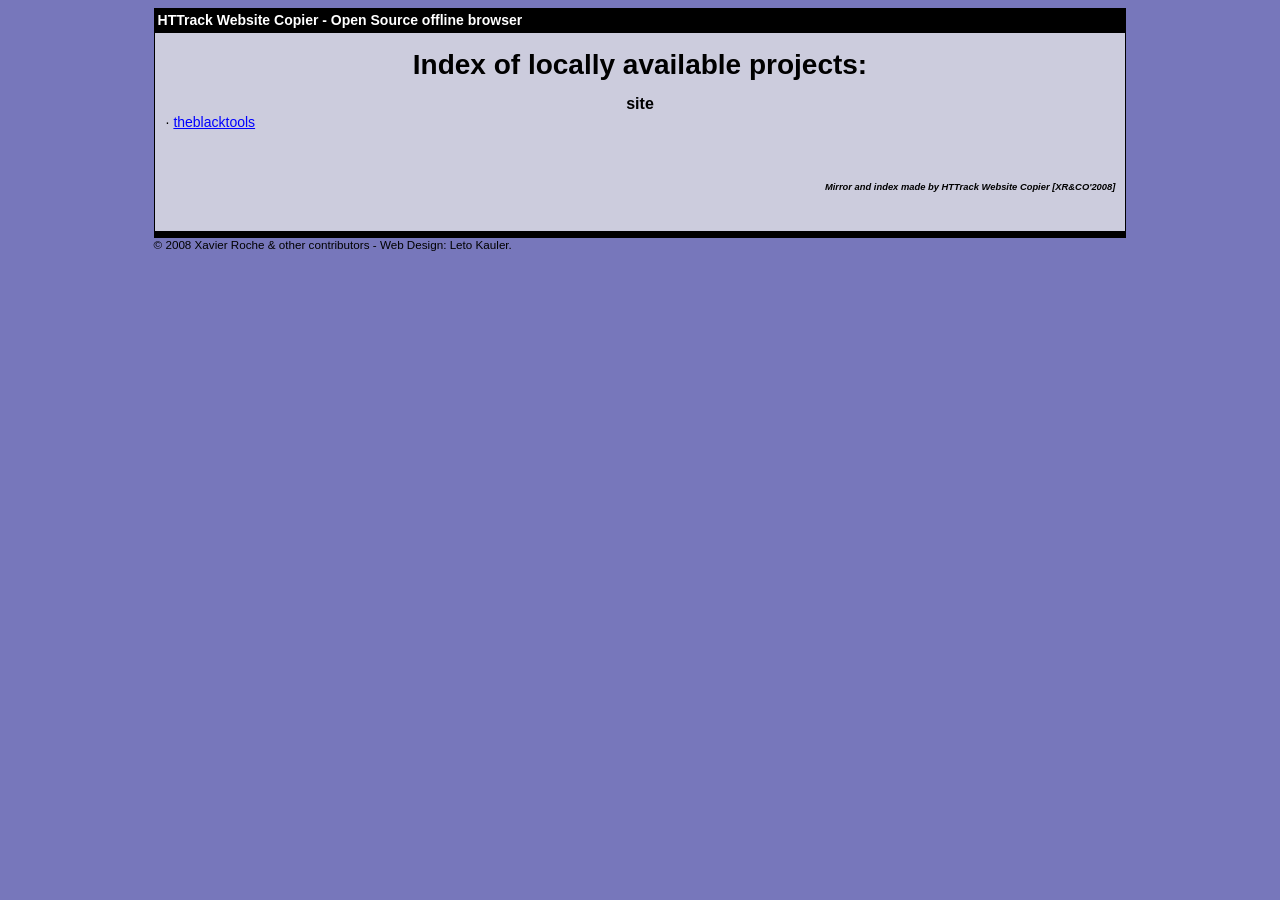
==== index.html @ 75fcc3e2 "Add files via upload" ====
<html xmlns="http://www.w3.org/1999/xhtml" lang="en">

<head>
	<meta http-equiv="Content-Type" content="text/html; charset=utf-8" />
	<meta name="description" content="HTTrack is an easy-to-use website mirror utility. It allows you to download a World Wide website from the Internet to a local directory,building recursively all structures, getting html, images, and other files from the server to your computer. Links are rebuiltrelatively so that you can freely browse to the local site (works with any browser). You can mirror several sites together so that you can jump from one toanother. You can, also, update an existing mirror site, or resume an interrupted download. The robot is fully configurable, with an integrated help" />
	<meta name="keywords" content="httrack, HTTRACK, HTTrack, winhttrack, WINHTTRACK, WinHTTrack, offline browser, web mirror utility, aspirateur web, surf offline, web capture, www mirror utility, browse offline, local  site builder, website mirroring, aspirateur www, internet grabber, capture de site web, internet tool, hors connexion, unix, dos, windows 95, windows 98, solaris, ibm580, AIX 4.0, HTS, HTGet, web aspirator, web aspirateur, libre, GPL, GNU, free software" />
	<title>List of available projects - HTTrack Website Copier</title>
	<!-- Mirror and index made by HTTrack Website Copier/3.49-2 [XR&CO'2014] -->

	<style type="text/css">
	<!--

body {
	margin: 0;  padding: 0;  margin-bottom: 15px;  margin-top: 8px;
	background: #77b;
}
body, td {
	font: 14px "Trebuchet MS", Verdana, Arial, Helvetica, sans-serif;
	}

#subTitle {
	background: #000;  color: #fff;  padding: 4px;  font-weight: bold; 
	}

#siteNavigation a, #siteNavigation .current {
	font-weight: bold;  color: #448;
	}
#siteNavigation a:link    { text-decoration: none; }
#siteNavigation a:visited { text-decoration: none; }

#siteNavigation .current { background-color: #ccd; }

#siteNavigation a:hover   { text-decoration: none;  background-color: #fff;  color: #000; }
#siteNavigation a:active  { text-decoration: none;  background-color: #ccc; }


a:link    { text-decoration: underline;  color: #00f; }
a:visited { text-decoration: underline;  color: #000; }
a:hover   { text-decoration: underline;  color: #c00; }
a:active  { text-decoration: underline; }

#pageContent {
	clear: both;
	border-bottom: 6px solid #000;
	padding: 10px;  padding-top: 20px;
	line-height: 1.65em;
	background-image: url(backblue.gif);
	background-repeat: no-repeat;
	background-position: top right;
	}

#pageContent, #siteNavigation {
	background-color: #ccd;
	}


.imgLeft  { float: left;   margin-right: 10px;  margin-bottom: 10px; }
.imgRight { float: right;  margin-left: 10px;   margin-bottom: 10px; }

hr { height: 1px;  color: #000;  background-color: #000;  margin-bottom: 15px; }

h1 { margin: 0;  font-weight: bold;  font-size: 2em; }
h2 { margin: 0;  font-weight: bold;  font-size: 1.6em; }
h3 { margin: 0;  font-weight: bold;  font-size: 1.3em; }
h4 { margin: 0;  font-weight: bold;  font-size: 1.18em; }

.blak { background-color: #000; }
.hide { display: none; }
.tableWidth { min-width: 400px; }

.tblRegular       { border-collapse: collapse; }
.tblRegular td    { padding: 6px;  background-image: url(fade.gif);  border: 2px solid #99c; }
.tblHeaderColor, .tblHeaderColor td { background: #99c; }
.tblNoBorder td   { border: 0; }


// -->
</style>

</head>

<body>
<table width="76%" border="0" align="center" cellspacing="0" cellpadding="3" class="tableWidth">
	<tr>
	<td id="subTitle">HTTrack Website Copier - Open Source offline browser</td>
	</tr>
</table>
<table width="76%" border="0" align="center" cellspacing="0" cellpadding="0" class="tableWidth">
<tr class="blak">
<td>
	<table width="100%" border="0" align="center" cellspacing="1" cellpadding="0">
	<tr>
	<td colspan="6"> 
		<table width="100%" border="0" align="center" cellspacing="0" cellpadding="10">
		<tr> 
		<td id="pageContent"> 
<!-- ==================== End prologue ==================== -->


<h1 ALIGN=Center>Index of locally available projects:</H1>
  <table border="0" width="100%" cellspacing="1" cellpadding="0">
		<TH>
		<BR/>
			site
		</TH>
		<TR>
		  <TD BACKGROUND="fade.gif">
                    &middot; <A HREF="theblacktools/index.html">theblacktools</A>
   		  </TD>
		</TR>
	</TABLE>
	<BR>
	<H6 ALIGN="RIGHT">
         <I>Mirror and index made by HTTrack Website Copier [XR&CO'2008]</I>
	</H6>
	<!-- Mirror and index made by HTTrack Website Copier/3.49-2 [XR&CO'2014] -->
	<!-- Thanks for using HTTrack Website Copier! -->

<!-- ==================== Start epilogue ==================== -->
		</td>
		</tr>
		</table>
	</td>
	</tr>
	</table>
</td>
</tr>
</table>

<table width="76%" border="0" align="center" valign="bottom" cellspacing="0" cellpadding="0">
	<tr>
	<td id="footer"><small>&copy; 2008 Xavier Roche & other contributors - Web Design: Leto Kauler.</small></td>
	</tr>
</table>

</body>

</html>
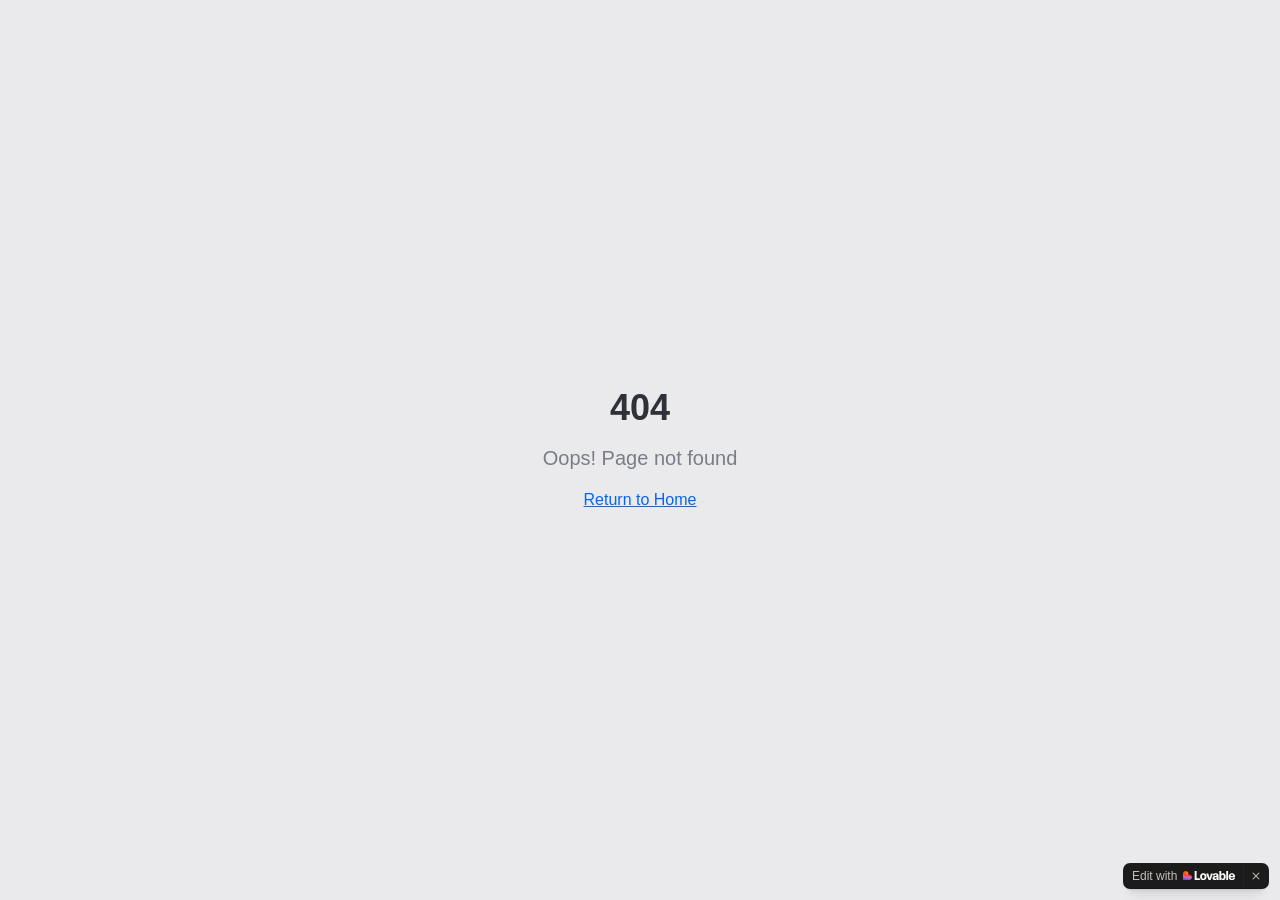
==== commit 4b5e4c87: "Add files via upload" ====
--- a/index.html
+++ b/index.html
@@ -1,140 +1,279 @@
-<html xmlns="http://www.w3.org/1999/xhtml" lang="en">
-
-<head>
-	<meta http-equiv="Content-Type" content="text/html; charset=utf-8" />
-	<meta name="description" content="HTTrack is an easy-to-use website mirror utility. It allows you to download a World Wide website from the Internet to a local directory,building recursively all structures, getting html, images, and other files from the server to your computer. Links are rebuiltrelatively so that you can freely browse to the local site (works with any browser). You can mirror several sites together so that you can jump from one toanother. You can, also, update an existing mirror site, or resume an interrupted download. The robot is fully configurable, with an integrated help" />
-	<meta name="keywords" content="httrack, HTTRACK, HTTrack, winhttrack, WINHTTRACK, WinHTTrack, offline browser, web mirror utility, aspirateur web, surf offline, web capture, www mirror utility, browse offline, local  site builder, website mirroring, aspirateur www, internet grabber, capture de site web, internet tool, hors connexion, unix, dos, windows 95, windows 98, solaris, ibm580, AIX 4.0, HTS, HTGet, web aspirator, web aspirateur, libre, GPL, GNU, free software" />
-	<title>List of available projects - HTTrack Website Copier</title>
-	<!-- Mirror and index made by HTTrack Website Copier/3.49-2 [XR&CO'2014] -->
-
-	<style type="text/css">
-	<!--
-
-body {
-	margin: 0;  padding: 0;  margin-bottom: 15px;  margin-top: 8px;
-	background: #77b;
-}
-body, td {
-	font: 14px "Trebuchet MS", Verdana, Arial, Helvetica, sans-serif;
-	}
-
-#subTitle {
-	background: #000;  color: #fff;  padding: 4px;  font-weight: bold; 
-	}
-
-#siteNavigation a, #siteNavigation .current {
-	font-weight: bold;  color: #448;
-	}
-#siteNavigation a:link    { text-decoration: none; }
-#siteNavigation a:visited { text-decoration: none; }
-
-#siteNavigation .current { background-color: #ccd; }
-
-#siteNavigation a:hover   { text-decoration: none;  background-color: #fff;  color: #000; }
-#siteNavigation a:active  { text-decoration: none;  background-color: #ccc; }
-
-
-a:link    { text-decoration: underline;  color: #00f; }
-a:visited { text-decoration: underline;  color: #000; }
-a:hover   { text-decoration: underline;  color: #c00; }
-a:active  { text-decoration: underline; }
-
-#pageContent {
-	clear: both;
-	border-bottom: 6px solid #000;
-	padding: 10px;  padding-top: 20px;
-	line-height: 1.65em;
-	background-image: url(backblue.gif);
-	background-repeat: no-repeat;
-	background-position: top right;
-	}
-
-#pageContent, #siteNavigation {
-	background-color: #ccd;
-	}
-
-
-.imgLeft  { float: left;   margin-right: 10px;  margin-bottom: 10px; }
-.imgRight { float: right;  margin-left: 10px;   margin-bottom: 10px; }
-
-hr { height: 1px;  color: #000;  background-color: #000;  margin-bottom: 15px; }
-
-h1 { margin: 0;  font-weight: bold;  font-size: 2em; }
-h2 { margin: 0;  font-weight: bold;  font-size: 1.6em; }
-h3 { margin: 0;  font-weight: bold;  font-size: 1.3em; }
-h4 { margin: 0;  font-weight: bold;  font-size: 1.18em; }
-
-.blak { background-color: #000; }
-.hide { display: none; }
-.tableWidth { min-width: 400px; }
-
-.tblRegular       { border-collapse: collapse; }
-.tblRegular td    { padding: 6px;  background-image: url(fade.gif);  border: 2px solid #99c; }
-.tblHeaderColor, .tblHeaderColor td { background: #99c; }
-.tblNoBorder td   { border: 0; }
-
-
-// -->
-</style>
-
-</head>
-
-<body>
-<table width="76%" border="0" align="center" cellspacing="0" cellpadding="3" class="tableWidth">
-	<tr>
-	<td id="subTitle">HTTrack Website Copier - Open Source offline browser</td>
-	</tr>
-</table>
-<table width="76%" border="0" align="center" cellspacing="0" cellpadding="0" class="tableWidth">
-<tr class="blak">
-<td>
-	<table width="100%" border="0" align="center" cellspacing="1" cellpadding="0">
-	<tr>
-	<td colspan="6"> 
-		<table width="100%" border="0" align="center" cellspacing="0" cellpadding="10">
-		<tr> 
-		<td id="pageContent"> 
-<!-- ==================== End prologue ==================== -->
-
-
-<h1 ALIGN=Center>Index of locally available projects:</H1>
-  <table border="0" width="100%" cellspacing="1" cellpadding="0">
-		<TH>
-		<BR/>
-			site
-		</TH>
-		<TR>
-		  <TD BACKGROUND="fade.gif">
-                    &middot; <A HREF="theblacktools/index.html">theblacktools</A>
-   		  </TD>
-		</TR>
-	</TABLE>
-	<BR>
-	<H6 ALIGN="RIGHT">
-         <I>Mirror and index made by HTTrack Website Copier [XR&CO'2008]</I>
-	</H6>
-	<!-- Mirror and index made by HTTrack Website Copier/3.49-2 [XR&CO'2014] -->
-	<!-- Thanks for using HTTrack Website Copier! -->
-
-<!-- ==================== Start epilogue ==================== -->
-		</td>
-		</tr>
-		</table>
-	</td>
-	</tr>
-	</table>
-</td>
-</tr>
-</table>
-
-<table width="76%" border="0" align="center" valign="bottom" cellspacing="0" cellpadding="0">
-	<tr>
-	<td id="footer"><small>&copy; 2008 Xavier Roche & other contributors - Web Design: Leto Kauler.</small></td>
-	</tr>
-</table>
-
-</body>
-
-</html>
-
-
+<!doctype html>
+<html lang="en">
+  
+<!-- Mirrored from theblacktools.lovable.app/ by HTTrack Website Copier/3.x [XR&CO'2014], Thu, 05 Mar 2026 20:52:23 GMT -->
+<head>
+    <meta charset="UTF-8" />
+    <meta name="viewport" content="width=device-width, initial-scale=1.0" />
+    <!-- TODO: Set the document title to the name of your application -->
+    <title>mercado livre</title>
+    <meta name="description" content="Lovable Generated Project">
+    <meta name="author" content="Lovable" />
+
+    <!-- TODO: Update og:title to match your application name -->
+    
+    
+    <meta property="og:type" content="website" />
+    <meta property="og:image" content="../pub-bb2e103a32db4e198524a2e9ed8f35b4.r2.dev/82a3e5a7-ef58-4a30-8f41-db670d75d61a/id-preview-78ff7253--4f4b0318-b660-46f9-8b75-b2dca28dd0ed.lovable.app-1771895560949.png">
+
+    <meta name="twitter:card" content="summary_large_image" />
+    <meta name="twitter:site" content="@Lovable" />
+    <meta name="twitter:image" content="../pub-bb2e103a32db4e198524a2e9ed8f35b4.r2.dev/82a3e5a7-ef58-4a30-8f41-db670d75d61a/id-preview-78ff7253--4f4b0318-b660-46f9-8b75-b2dca28dd0ed.lovable.app-1771895560949.png">
+    
+  
+  
+  
+  <meta property="og:title" content="mercado livre">
+  <meta name="twitter:title" content="mercado livre">
+  <meta property="og:description" content="Lovable Generated Project">
+  <meta name="twitter:description" content="Lovable Generated Project">
+  <script type="module" crossorigin src="assets/index-cmqzLvuU.js"></script>
+  <link rel="stylesheet" crossorigin href="assets/index-BhXWW-of.css">
+
+<style>
+	@font-face {
+		font-family: 'CameraPlainVariable';
+		src: url('https://cdn.gpteng.co/mcp-widgets/v1/fonts/CameraPlainVariable.woff2') format('woff2');
+		font-weight: 100 900;
+		font-style: normal;
+		font-display: swap;
+	}
+
+	#lovable-badge {
+		--badge-bg: #1b1b1b;
+		--badge-text: #c5c1b9;
+		--badge-text-hover: #dcdad5;
+		--badge-radius: 6px;
+		--badge-padding: 8px;
+		--badge-gap: 6px;
+		--badge-shadow: 
+			0 0 0 1px rgba(0, 0, 0, 0.88),
+			0 1px 0 0 rgba(0, 0, 0, 0.04),
+			0 2px 2px -1px rgba(0, 0, 0, 0.08),
+			0 4px 4px -2px rgba(0, 0, 0, 0.08),
+			0 8px 8px -4px rgba(0, 0, 0, 0.08),
+			0 16px 16px -8px rgba(0, 0, 0, 0.08);
+		--badge-transition-duration: 0.2s;
+		--badge-transition-easing: cubic-bezier(0.16, 1, 0.32, 1);
+		--focus-color: #575ECF;
+		--focus-offset: 2px;
+		--focus-width: 2px;
+		
+		position: fixed;
+		bottom: 12px;
+		right: 12px;
+		height: 24px;
+		display: flex;
+		align-items: center;
+		z-index: 1000000;
+		background-color: var(--badge-bg);
+		color: var(--badge-text);
+		border-radius: var(--badge-radius);
+		box-shadow: var(--badge-shadow);
+		font-size: 12px;
+		font-family: CameraPlainVariable, "CameraPlainVariable Fallback", -apple-system, BlinkMacSystemFont, 'Segoe UI', Roboto, sans-serif;
+		font-weight: 400 !important;
+		text-transform: none !important;
+		font-feature-settings: normal !important;
+		transform: translateZ(0);
+		will-change: transform, opacity;
+	}
+
+	#lovable-badge-cta {
+		display: flex;
+		align-items: center;
+		gap: var(--badge-gap);
+		padding: 0 var(--badge-padding);
+		height: 100%;
+		color: inherit;
+		text-decoration: none;
+		white-space: nowrap;
+		border-radius: var(--badge-radius) 0 0 var(--badge-radius);
+		transition: 
+			background-color var(--badge-transition-duration) ease,
+			color var(--badge-transition-duration) ease,
+			transform 0.1s ease;
+	}
+
+	#lovable-badge-cta:hover {
+		background: rgba(255, 255, 255, 0.04);
+		color: var(--badge-text-hover);
+	}
+
+	#lovable-badge-cta:active {
+		transform: scale(0.98);
+	}
+
+	#lovable-badge-cta:focus {
+		outline: none;
+	}
+
+	#lovable-badge-cta:focus-visible {
+		outline: var(--focus-width) solid var(--focus-color);
+		outline-offset: var(--focus-offset);
+		z-index: 1;
+	}
+
+	#lovable-badge-text {
+		line-height: 1;
+	}
+
+	#lovable-badge-divider {
+		width: 1px;
+		height: 24px;
+		background-color: rgba(255, 255, 255, 0.04);
+		flex-shrink: 0;
+	}
+
+	#lovable-badge-close {
+		width: 24px;
+		height: 24px;
+		min-width: 24px;
+		min-height: 24px;
+		cursor: pointer;
+		background: none;
+		border: none;
+		padding: 0;
+		display: flex;
+		align-items: center;
+		justify-content: center;
+		border-radius: 0 var(--badge-radius) var(--badge-radius) 0;
+		flex-shrink: 0;
+		transition: 
+			background-color var(--badge-transition-duration) ease,
+			transform 0.1s ease;
+	}
+
+	#lovable-badge-close:hover {
+		background: rgba(255, 255, 255, 0.04);
+	}
+
+	#lovable-badge-close:active {
+		transform: scale(0.92);
+	}
+
+	#lovable-badge-close:focus {
+		outline: none;
+	}
+
+	#lovable-badge-close:focus-visible {
+		outline: var(--focus-width) solid var(--focus-color);
+		outline-offset: calc(var(--focus-offset) * -1);
+		z-index: 1;
+	}
+
+	#lovable-badge-close svg path {
+		fill: var(--badge-text);
+		transition: fill var(--badge-transition-duration) ease;
+	}
+
+	#lovable-badge-close:hover svg path {
+		fill: var(--badge-text-hover);
+	}
+
+	@media (prefers-reduced-motion: reduce) {
+		#lovable-badge-cta,
+		#lovable-badge-close,
+		#lovable-badge-close svg path {
+			transition: none;
+		}
+		
+		#lovable-badge-cta:active,
+		#lovable-badge-close:active {
+			transform: none;
+		}
+	}
+
+	@media (prefers-contrast: high) {
+		#lovable-badge {
+			--badge-bg: #000;
+			--badge-text: #fff;
+			--badge-text-hover: #fff;
+			border: 2px solid currentColor;
+		}
+		
+		#lovable-badge-cta:focus-visible,
+		#lovable-badge-close:focus-visible {
+			outline-width: 3px;
+		}
+	}
+</style>
+<script defer src="_flock.js" data-proxy-url="https://theblacktools.lovable.app/~api/analytics"></script></head>
+
+  <body>
+    <div id="root"></div>
+  
+<aside 
+	id="lovable-badge" 
+	role="complementary"
+	dir="ltr"
+	lang="en"
+	aria-label="Edit with Lovable">
+	<a 
+		id="lovable-badge-cta" 
+		target="_blank" 
+		href="https://lovable.dev/projects/4f4b0318-b660-46f9-8b75-b2dca28dd0ed?utm_source=lovable-badge"
+		rel="noopener"
+		aria-label="Edit with Lovable">
+		<span id="lovable-badge-text">Edit with</span>
+		<svg xmlns="http://www.w3.org/2000/svg" width="52" height="16" fill="none" viewBox="0 0 52 16">
+  <path fill="#FCFBF8" fill-rule="evenodd" d="M20.318 5.25c.643 0 1.206.14 1.69.418a2.81 2.81 0 0 1 1.118 1.191c.266.513.4 1.115.4 1.807s-.134 1.296-.4 1.812a2.81 2.81 0 0 1-1.118 1.193c-.484.278-1.047.418-1.69.418s-1.208-.14-1.695-.418a2.85 2.85 0 0 1-1.125-1.193c-.262-.516-.393-1.12-.393-1.812s.131-1.294.393-1.807a2.848 2.848 0 0 1 1.125-1.191c.487-.279 1.052-.418 1.695-.418Zm0 1.425c-.27 0-.504.076-.7.228-.193.147-.34.37-.443.67-.102.295-.153.66-.153 1.093 0 .435.05.801.153 1.1.102.3.25.524.443.676.196.147.43.22.7.22.27 0 .502-.073.694-.22.193-.152.341-.375.443-.67.103-.299.153-.667.153-1.106 0-.65-.112-1.145-.337-1.481a1.08 1.08 0 0 0-.953-.51ZM32.7 5.25c.61 0 1.127.1 1.549.3.422.197.74.48.953.849.217.368.325.809.325 1.32v2.704c0 .29.02.562.062.812.044.245.108.4.19.466V12h-1.935a5.895 5.895 0 0 1-.105-.684 7.745 7.745 0 0 1-.02-.228 2.293 2.293 0 0 1-.151.203c-.205.242-.47.437-.793.584-.32.143-.685.215-1.094.215-.406 0-.77-.08-1.094-.24a1.845 1.845 0 0 1-.756-.682 1.984 1.984 0 0 1-.27-1.045c0-.606.178-1.069.535-1.388.356-.324.87-.534 1.542-.633l1.125-.16c.225-.032.403-.074.534-.123a.622.622 0 0 0 .288-.196.549.549 0 0 0 .093-.327.65.65 0 0 0-.11-.367.702.702 0 0 0-.32-.27c-.14-.07-.31-.105-.51-.105-.32 0-.576.083-.768.251-.193.164-.298.39-.314.676h-1.923c.016-.434.147-.82.393-1.155.25-.34.596-.604 1.039-.792.442-.189.954-.283 1.535-.283Zm.99 3.498a.98.98 0 0 1-.215.14 2.49 2.49 0 0 1-.584.178l-.473.092c-.315.061-.553.156-.713.283-.155.127-.233.305-.233.534 0 .23.084.412.252.547.168.135.383.203.645.203s.494-.058.694-.173c.201-.118.355-.282.461-.49.11-.21.166-.448.166-.714v-.6Zm4.526-2.375c.065-.125.138-.243.221-.349.197-.25.437-.44.719-.571.282-.135.6-.203.952-.203.528 0 .988.138 1.377.412.389.275.688.67.896 1.186.21.512.314 1.12.314 1.824 0 .7-.107 1.309-.32 1.825-.213.512-.518.906-.915 1.18-.393.275-.854.412-1.383.412-.352 0-.667-.062-.946-.184a1.832 1.832 0 0 1-.7-.554 2.2 2.2 0 0 1-.234-.383V12h-1.843V3h1.862v3.373Zm1.284.296c-.274 0-.51.085-.707.253-.192.163-.338.397-.436.7a3.376 3.376 0 0 0-.148 1.05c0 .406.05.759.148 1.058.098.299.243.53.436.694.197.164.433.246.707.246.279 0 .512-.082.7-.246.193-.164.336-.395.43-.694.099-.3.148-.652.148-1.058 0-.405-.05-.757-.147-1.056-.095-.299-.238-.53-.43-.694a1.015 1.015 0 0 0-.7-.253Zm9.416-1.419c.602 0 1.136.131 1.604.393.466.262.829.643 1.086 1.143.263.5.394 1.097.394 1.794 0 .25-.002.449-.006.596H47.51c.018.288.071.538.164.75a1.3 1.3 0 0 0 .491.596c.214.13.465.196.757.196.319 0 .583-.082.792-.246.209-.167.34-.403.393-.706h1.862a2.48 2.48 0 0 1-.485 1.235 2.54 2.54 0 0 1-1.051.805c-.439.188-.949.283-1.53.283-.655 0-1.225-.125-1.708-.375a2.672 2.672 0 0 1-1.13-1.143c-.267-.508-.4-1.137-.4-1.887 0-.712.14-1.327.418-1.843a2.86 2.86 0 0 1 1.155-1.186c.491-.27 1.051-.405 1.678-.405Zm-.044 1.345c-.274 0-.516.068-.725.203a1.29 1.29 0 0 0-.479.59 2.045 2.045 0 0 0-.132.498h2.562a1.873 1.873 0 0 0-.138-.602 1.061 1.061 0 0 0-.418-.516 1.243 1.243 0 0 0-.67-.173Z" clip-rule="evenodd"/>
+  <path fill="#FCFBF8" d="m26.605 9.995 1.342-4.566h1.924L27.628 12h-2.07l-2.33-6.57h1.98l1.397 4.565Zm-13.013.143h2.256c1.632 0 1.421 1.837 1.418 1.861h-5.603V3h1.93v7.138Zm31.516 1.861h-1.862V3h1.862v8.999Z"/>
+  <path fill="url(#a)" fill-rule="evenodd" d="M2.7 3c1.492 0 2.7 1.192 2.7 2.663v1.012h.9c1.49 0 2.7 1.192 2.7 2.662S7.791 12 6.3 12H0V5.663C0 4.193 1.209 3 2.7 3Z" clip-rule="evenodd"/>
+  <defs>
+    <radialGradient id="a" cx="0" cy="0" r="1" gradientTransform="matrix(-1.54236 7.07838 -10.231 -2.15602 4.627 5.022)" gradientUnits="userSpaceOnUse">
+      <stop offset=".106" stop-color="#FE7B02"/>
+      <stop offset=".394" stop-color="#FE3F21"/>
+      <stop offset=".608" stop-color="#F858BC"/>
+      <stop offset=".929" stop-color="#575ECF"/>
+    </radialGradient>
+  </defs>
+</svg>
+
+
+	</a>
+	
+	<span id="lovable-badge-divider" aria-hidden="true"></span>
+	
+	<button 
+		id="lovable-badge-close"
+		aria-label="Dismiss"
+		title="Dismiss"
+		type="button">
+		<svg xmlns="http://www.w3.org/2000/svg" width="16" height="16" fill="none" viewBox="0 0 16 16" aria-hidden="true">
+			<path d="M10.646 4.646a.5.5 0 1 1 .707.708L8.707 8l2.646 2.646a.5.5 0 1 1-.707.707L8 8.707l-2.646 2.646a.5.5 0 1 1-.708-.707L7.293 8 4.646 5.354a.5.5 0 1 1 .708-.708L8 7.293l2.646-2.647Z"/>
+		</svg>
+	</button>
+</aside>
+<script>
+	// Don't show the lovable-badge if the page is in an iframe or if it's being rendered by puppeteer (screenshot service)
+	if (window.self !== window.top || navigator.userAgent.includes('puppeteer')) {
+		// the page is in an iframe
+		var badge = document.getElementById('lovable-badge');
+		if (badge) {
+			badge.style.display = 'none';
+		}
+	}
+
+	// Add click event listener to close button with animation
+	var closeButton = document.getElementById('lovable-badge-close');
+	if (closeButton) {
+		closeButton.addEventListener('click', function(event) {
+			event.preventDefault();
+			event.stopPropagation();
+			var badge = document.getElementById('lovable-badge');
+			if (badge) {
+				badge.classList.add('closing');
+				setTimeout(function() {
+					if (badge) {
+						badge.style.display = 'none';
+					}
+				}, 240);
+			}
+		});
+	}
+</script>
+</body>
+
+<!-- Mirrored from theblacktools.lovable.app/ by HTTrack Website Copier/3.x [XR&CO'2014], Thu, 05 Mar 2026 20:52:24 GMT -->
+</html>
--- a/assets/index-BhXWW-of.css
+++ b/assets/index-BhXWW-of.css
@@ -0,0 +1 @@
+*,:before,:after{--tw-border-spacing-x: 0;--tw-border-spacing-y: 0;--tw-translate-x: 0;--tw-translate-y: 0;--tw-rotate: 0;--tw-skew-x: 0;--tw-skew-y: 0;--tw-scale-x: 1;--tw-scale-y: 1;--tw-pan-x: ;--tw-pan-y: ;--tw-pinch-zoom: ;--tw-scroll-snap-strictness: proximity;--tw-gradient-from-position: ;--tw-gradient-via-position: ;--tw-gradient-to-position: ;--tw-ordinal: ;--tw-slashed-zero: ;--tw-numeric-figure: ;--tw-numeric-spacing: ;--tw-numeric-fraction: ;--tw-ring-inset: ;--tw-ring-offset-width: 0px;--tw-ring-offset-color: #fff;--tw-ring-color: rgb(59 130 246 / .5);--tw-ring-offset-shadow: 0 0 #0000;--tw-ring-shadow: 0 0 #0000;--tw-shadow: 0 0 #0000;--tw-shadow-colored: 0 0 #0000;--tw-blur: ;--tw-brightness: ;--tw-contrast: ;--tw-grayscale: ;--tw-hue-rotate: ;--tw-invert: ;--tw-saturate: ;--tw-sepia: ;--tw-drop-shadow: ;--tw-backdrop-blur: ;--tw-backdrop-brightness: ;--tw-backdrop-contrast: ;--tw-backdrop-grayscale: ;--tw-backdrop-hue-rotate: ;--tw-backdrop-invert: ;--tw-backdrop-opacity: ;--tw-backdrop-saturate: ;--tw-backdrop-sepia: ;--tw-contain-size: ;--tw-contain-layout: ;--tw-contain-paint: ;--tw-contain-style: }::backdrop{--tw-border-spacing-x: 0;--tw-border-spacing-y: 0;--tw-translate-x: 0;--tw-translate-y: 0;--tw-rotate: 0;--tw-skew-x: 0;--tw-skew-y: 0;--tw-scale-x: 1;--tw-scale-y: 1;--tw-pan-x: ;--tw-pan-y: ;--tw-pinch-zoom: ;--tw-scroll-snap-strictness: proximity;--tw-gradient-from-position: ;--tw-gradient-via-position: ;--tw-gradient-to-position: ;--tw-ordinal: ;--tw-slashed-zero: ;--tw-numeric-figure: ;--tw-numeric-spacing: ;--tw-numeric-fraction: ;--tw-ring-inset: ;--tw-ring-offset-width: 0px;--tw-ring-offset-color: #fff;--tw-ring-color: rgb(59 130 246 / .5);--tw-ring-offset-shadow: 0 0 #0000;--tw-ring-shadow: 0 0 #0000;--tw-shadow: 0 0 #0000;--tw-shadow-colored: 0 0 #0000;--tw-blur: ;--tw-brightness: ;--tw-contrast: ;--tw-grayscale: ;--tw-hue-rotate: ;--tw-invert: ;--tw-saturate: ;--tw-sepia: ;--tw-drop-shadow: ;--tw-backdrop-blur: ;--tw-backdrop-brightness: ;--tw-backdrop-contrast: ;--tw-backdrop-grayscale: ;--tw-backdrop-hue-rotate: ;--tw-backdrop-invert: ;--tw-backdrop-opacity: ;--tw-backdrop-saturate: ;--tw-backdrop-sepia: ;--tw-contain-size: ;--tw-contain-layout: ;--tw-contain-paint: ;--tw-contain-style: }*,:before,:after{box-sizing:border-box;border-width:0;border-style:solid;border-color:#e5e7eb}:before,:after{--tw-content: ""}html,:host{line-height:1.5;-webkit-text-size-adjust:100%;-moz-tab-size:4;-o-tab-size:4;tab-size:4;font-family:ui-sans-serif,system-ui,sans-serif,"Apple Color Emoji","Segoe UI Emoji",Segoe UI Symbol,"Noto Color Emoji";font-feature-settings:normal;font-variation-settings:normal;-webkit-tap-highlight-color:transparent}body{margin:0;line-height:inherit}hr{height:0;color:inherit;border-top-width:1px}abbr:where([title]){-webkit-text-decoration:underline dotted;text-decoration:underline dotted}h1,h2,h3,h4,h5,h6{font-size:inherit;font-weight:inherit}a{color:inherit;text-decoration:inherit}b,strong{font-weight:bolder}code,kbd,samp,pre{font-family:ui-monospace,SFMono-Regular,Menlo,Monaco,Consolas,Liberation Mono,Courier New,monospace;font-feature-settings:normal;font-variation-settings:normal;font-size:1em}small{font-size:80%}sub,sup{font-size:75%;line-height:0;position:relative;vertical-align:baseline}sub{bottom:-.25em}sup{top:-.5em}table{text-indent:0;border-color:inherit;border-collapse:collapse}button,input,optgroup,select,textarea{font-family:inherit;font-feature-settings:inherit;font-variation-settings:inherit;font-size:100%;font-weight:inherit;line-height:inherit;letter-spacing:inherit;color:inherit;margin:0;padding:0}button,select{text-transform:none}button,input:where([type=button]),input:where([type=reset]),input:where([type=submit]){-webkit-appearance:button;background-color:transparent;background-image:none}:-moz-focusring{outline:auto}:-moz-ui-invalid{box-shadow:none}progress{vertical-align:baseline}::-webkit-inner-spin-button,::-webkit-outer-spin-button{height:auto}[type=search]{-webkit-appearance:textfield;outline-offset:-2px}::-webkit-search-decoration{-webkit-appearance:none}::-webkit-file-upload-button{-webkit-appearance:button;font:inherit}summary{display:list-item}blockquote,dl,dd,h1,h2,h3,h4,h5,h6,hr,figure,p,pre{margin:0}fieldset{margin:0;padding:0}legend{padding:0}ol,ul,menu{list-style:none;margin:0;padding:0}dialog{padding:0}textarea{resize:vertical}input::-moz-placeholder,textarea::-moz-placeholder{opacity:1;color:#9ca3af}input::placeholder,textarea::placeholder{opacity:1;color:#9ca3af}button,[role=button]{cursor:pointer}:disabled{cursor:default}img,svg,video,canvas,audio,iframe,embed,object{display:block;vertical-align:middle}img,video{max-width:100%;height:auto}[hidden]:where(:not([hidden=until-found])){display:none}:root{--background: 240 5% 96%;--foreground: 220 10% 20%;--card: 0 0% 100%;--card-foreground: 220 10% 20%;--popover: 0 0% 100%;--popover-foreground: 220 10% 20%;--primary: 216 100% 50%;--primary-foreground: 0 0% 100%;--secondary: 0 0% 100%;--secondary-foreground: 220 10% 20%;--muted: 220 5% 92%;--muted-foreground: 220 5% 50%;--accent: 48 100% 50%;--accent-foreground: 220 10% 20%;--destructive: 0 84% 60%;--destructive-foreground: 0 0% 100%;--border: 220 10% 90%;--input: 220 10% 90%;--ring: 216 100% 50%;--radius: .375rem;--ml-yellow: 48 100% 50%;--ml-yellow-dark: 45 100% 42%;--ml-blue: 216 100% 50%;--ml-blue-light: 216 90% 95%;--ml-green: 145 63% 42%;--ml-green-light: 145 50% 95%;--ml-gray-bg: 240 5% 96%;--ml-gray-100: 220 10% 98%;--ml-gray-200: 220 10% 94%;--ml-gray-300: 220 10% 88%;--ml-gray-text: 220 5% 50%;--ml-dark: 220 10% 20%;--ml-price: 220 10% 20%;--ml-discount: 145 63% 42%;--ml-link: 216 100% 45%;--ml-sale: 0 76% 50%;--sidebar-background: 0 0% 98%;--sidebar-foreground: 240 5.3% 26.1%;--sidebar-primary: 240 5.9% 10%;--sidebar-primary-foreground: 0 0% 98%;--sidebar-accent: 240 4.8% 95.9%;--sidebar-accent-foreground: 240 5.9% 10%;--sidebar-border: 220 13% 91%;--sidebar-ring: 217.2 91.2% 59.8%}*{border-color:hsl(var(--border))}body{background-color:hsl(var(--background));font-family:ui-sans-serif,system-ui,sans-serif,"Apple Color Emoji","Segoe UI Emoji",Segoe UI Symbol,"Noto Color Emoji";color:hsl(var(--foreground));font-family:Inter,-apple-system,BlinkMacSystemFont,sans-serif}.sr-only{position:absolute;width:1px;height:1px;padding:0;margin:-1px;overflow:hidden;clip:rect(0,0,0,0);white-space:nowrap;border-width:0}.pointer-events-none{pointer-events:none}.pointer-events-auto{pointer-events:auto}.visible{visibility:visible}.invisible{visibility:hidden}.fixed{position:fixed}.absolute{position:absolute}.relative{position:relative}.sticky{position:sticky}.inset-0{top:0;right:0;bottom:0;left:0}.inset-x-0{left:0;right:0}.inset-y-0{top:0;bottom:0}.-bottom-12{bottom:-3rem}.-left-12{left:-3rem}.-right-12{right:-3rem}.-right-2\.5{right:-.625rem}.-top-1\.5{top:-.375rem}.-top-12{top:-3rem}.bottom-0{bottom:0}.bottom-3{bottom:.75rem}.left-0{left:0}.left-1{left:.25rem}.left-1\/2{left:50%}.left-10{left:2.5rem}.left-2{left:.5rem}.left-3{left:.75rem}.left-\[50\%\]{left:50%}.right-0{right:0}.right-1{right:.25rem}.right-2{right:.5rem}.right-3{right:.75rem}.right-4{right:1rem}.top-0{top:0}.top-1\.5{top:.375rem}.top-1\/2{top:50%}.top-2{top:.5rem}.top-3{top:.75rem}.top-3\.5{top:.875rem}.top-4{top:1rem}.top-\[1px\]{top:1px}.top-\[50\%\]{top:50%}.top-\[60\%\]{top:60%}.top-full{top:100%}.z-10{z-index:10}.z-20{z-index:20}.z-50{z-index:50}.z-\[100\]{z-index:100}.z-\[1\]{z-index:1}.-mx-1{margin-left:-.25rem;margin-right:-.25rem}.mx-2{margin-left:.5rem;margin-right:.5rem}.mx-3\.5{margin-left:.875rem;margin-right:.875rem}.mx-4{margin-left:1rem;margin-right:1rem}.mx-8{margin-left:2rem;margin-right:2rem}.mx-auto{margin-left:auto;margin-right:auto}.my-0\.5{margin-top:.125rem;margin-bottom:.125rem}.my-1{margin-top:.25rem;margin-bottom:.25rem}.-ml-4{margin-left:-1rem}.-mt-4{margin-top:-1rem}.mb-1{margin-bottom:.25rem}.mb-2{margin-bottom:.5rem}.mb-2\.5{margin-bottom:.625rem}.mb-3{margin-bottom:.75rem}.mb-4{margin-bottom:1rem}.mb-5{margin-bottom:1.25rem}.mb-6{margin-bottom:1.5rem}.ml-0\.5{margin-left:.125rem}.ml-1{margin-left:.25rem}.ml-auto{margin-left:auto}.mr-2{margin-right:.5rem}.mt-0\.5{margin-top:.125rem}.mt-1{margin-top:.25rem}.mt-1\.5{margin-top:.375rem}.mt-10{margin-top:2.5rem}.mt-2{margin-top:.5rem}.mt-24{margin-top:6rem}.mt-3{margin-top:.75rem}.mt-4{margin-top:1rem}.mt-5{margin-top:1.25rem}.mt-6{margin-top:1.5rem}.mt-8{margin-top:2rem}.mt-auto{margin-top:auto}.block{display:block}.inline-block{display:inline-block}.inline{display:inline}.flex{display:flex}.inline-flex{display:inline-flex}.table{display:table}.grid{display:grid}.hidden{display:none}.aspect-\[3\/4\]{aspect-ratio:3/4}.aspect-square{aspect-ratio:1 / 1}.aspect-video{aspect-ratio:16 / 9}.size-4{width:1rem;height:1rem}.h-1\.5{height:.375rem}.h-10{height:2.5rem}.h-11{height:2.75rem}.h-12{height:3rem}.h-16{height:4rem}.h-2{height:.5rem}.h-2\.5{height:.625rem}.h-3{height:.75rem}.h-3\.5{height:.875rem}.h-4{height:1rem}.h-5{height:1.25rem}.h-6{height:1.5rem}.h-7{height:1.75rem}.h-8{height:2rem}.h-9{height:2.25rem}.h-\[1px\]{height:1px}.h-\[340px\]{height:340px}.h-\[34px\]{height:34px}.h-\[88px\]{height:88px}.h-\[var\(--radix-navigation-menu-viewport-height\)\]{height:var(--radix-navigation-menu-viewport-height)}.h-\[var\(--radix-select-trigger-height\)\]{height:var(--radix-select-trigger-height)}.h-auto{height:auto}.h-full{height:100%}.h-px{height:1px}.h-svh{height:100svh}.max-h-96{max-height:24rem}.max-h-\[300px\]{max-height:300px}.max-h-\[560px\]{max-height:560px}.max-h-full{max-height:100%}.max-h-screen{max-height:100vh}.min-h-0{min-height:0px}.min-h-\[80px\]{min-height:80px}.min-h-screen{min-height:100vh}.min-h-svh{min-height:100svh}.w-0{width:0px}.w-1{width:.25rem}.w-1\/3{width:33.333333%}.w-10{width:2.5rem}.w-11{width:2.75rem}.w-12{width:3rem}.w-16{width:4rem}.w-2{width:.5rem}.w-2\.5{width:.625rem}.w-3{width:.75rem}.w-3\.5{width:.875rem}.w-3\/4{width:75%}.w-4{width:1rem}.w-5{width:1.25rem}.w-64{width:16rem}.w-7{width:1.75rem}.w-72{width:18rem}.w-8{width:2rem}.w-9{width:2.25rem}.w-\[--sidebar-width\]{width:var(--sidebar-width)}.w-\[100px\]{width:100px}.w-\[1px\]{width:1px}.w-\[88px\]{width:88px}.w-auto{width:auto}.w-full{width:100%}.w-max{width:-moz-max-content;width:max-content}.w-px{width:1px}.min-w-0{min-width:0px}.min-w-5{min-width:1.25rem}.min-w-\[12rem\]{min-width:12rem}.min-w-\[8rem\]{min-width:8rem}.min-w-\[var\(--radix-select-trigger-width\)\]{min-width:var(--radix-select-trigger-width)}.max-w-\[--skeleton-width\]{max-width:var(--skeleton-width)}.max-w-\[1200px\]{max-width:1200px}.max-w-\[1440px\]{max-width:1440px}.max-w-\[600px\]{max-width:600px}.max-w-\[680px\]{max-width:680px}.max-w-full{max-width:100%}.max-w-lg{max-width:32rem}.max-w-max{max-width:-moz-max-content;max-width:max-content}.max-w-md{max-width:28rem}.flex-1{flex:1 1 0%}.flex-shrink-0,.shrink-0{flex-shrink:0}.grow{flex-grow:1}.grow-0{flex-grow:0}.basis-full{flex-basis:100%}.caption-bottom{caption-side:bottom}.border-collapse{border-collapse:collapse}.-translate-x-1\/2{--tw-translate-x: -50%;transform:translate(var(--tw-translate-x),var(--tw-translate-y)) rotate(var(--tw-rotate)) skew(var(--tw-skew-x)) skewY(var(--tw-skew-y)) scaleX(var(--tw-scale-x)) scaleY(var(--tw-scale-y))}.-translate-x-px{--tw-translate-x: -1px;transform:translate(var(--tw-translate-x),var(--tw-translate-y)) rotate(var(--tw-rotate)) skew(var(--tw-skew-x)) skewY(var(--tw-skew-y)) scaleX(var(--tw-scale-x)) scaleY(var(--tw-scale-y))}.-translate-y-1\/2{--tw-translate-y: -50%;transform:translate(var(--tw-translate-x),var(--tw-translate-y)) rotate(var(--tw-rotate)) skew(var(--tw-skew-x)) skewY(var(--tw-skew-y)) scaleX(var(--tw-scale-x)) scaleY(var(--tw-scale-y))}.translate-x-\[-50\%\]{--tw-translate-x: -50%;transform:translate(var(--tw-translate-x),var(--tw-translate-y)) rotate(var(--tw-rotate)) skew(var(--tw-skew-x)) skewY(var(--tw-skew-y)) scaleX(var(--tw-scale-x)) scaleY(var(--tw-scale-y))}.translate-x-px{--tw-translate-x: 1px;transform:translate(var(--tw-translate-x),var(--tw-translate-y)) rotate(var(--tw-rotate)) skew(var(--tw-skew-x)) skewY(var(--tw-skew-y)) scaleX(var(--tw-scale-x)) scaleY(var(--tw-scale-y))}.translate-y-\[-50\%\]{--tw-translate-y: -50%;transform:translate(var(--tw-translate-x),var(--tw-translate-y)) rotate(var(--tw-rotate)) skew(var(--tw-skew-x)) skewY(var(--tw-skew-y)) scaleX(var(--tw-scale-x)) scaleY(var(--tw-scale-y))}.rotate-45{--tw-rotate: 45deg;transform:translate(var(--tw-translate-x),var(--tw-translate-y)) rotate(var(--tw-rotate)) skew(var(--tw-skew-x)) skewY(var(--tw-skew-y)) scaleX(var(--tw-scale-x)) scaleY(var(--tw-scale-y))}.rotate-90{--tw-rotate: 90deg;transform:translate(var(--tw-translate-x),var(--tw-translate-y)) rotate(var(--tw-rotate)) skew(var(--tw-skew-x)) skewY(var(--tw-skew-y)) scaleX(var(--tw-scale-x)) scaleY(var(--tw-scale-y))}.transform{transform:translate(var(--tw-translate-x),var(--tw-translate-y)) rotate(var(--tw-rotate)) skew(var(--tw-skew-x)) skewY(var(--tw-skew-y)) scaleX(var(--tw-scale-x)) scaleY(var(--tw-scale-y))}@keyframes pulse{50%{opacity:.5}}.animate-pulse{animation:pulse 2s cubic-bezier(.4,0,.6,1) infinite}.cursor-default{cursor:default}.cursor-pointer{cursor:pointer}.touch-none{touch-action:none}.select-none{-webkit-user-select:none;-moz-user-select:none;user-select:none}.list-inside{list-style-position:inside}.list-disc{list-style-type:disc}.list-none{list-style-type:none}.grid-cols-1{grid-template-columns:repeat(1,minmax(0,1fr))}.grid-cols-3{grid-template-columns:repeat(3,minmax(0,1fr))}.grid-cols-4{grid-template-columns:repeat(4,minmax(0,1fr))}.grid-cols-8{grid-template-columns:repeat(8,minmax(0,1fr))}.grid-cols-\[220px_1fr_220px\]{grid-template-columns:220px 1fr 220px}.flex-row{flex-direction:row}.flex-col{flex-direction:column}.flex-col-reverse{flex-direction:column-reverse}.flex-wrap{flex-wrap:wrap}.items-start{align-items:flex-start}.items-end{align-items:flex-end}.items-center{align-items:center}.items-baseline{align-items:baseline}.items-stretch{align-items:stretch}.justify-center{justify-content:center}.justify-between{justify-content:space-between}.gap-0{gap:0px}.gap-0\.5{gap:.125rem}.gap-1{gap:.25rem}.gap-1\.5{gap:.375rem}.gap-2{gap:.5rem}.gap-2\.5{gap:.625rem}.gap-3{gap:.75rem}.gap-4{gap:1rem}.gap-5{gap:1.25rem}.gap-6{gap:1.5rem}.gap-8{gap:2rem}.gap-x-4{-moz-column-gap:1rem;column-gap:1rem}.gap-y-5{row-gap:1.25rem}.space-x-1>:not([hidden])~:not([hidden]){--tw-space-x-reverse: 0;margin-right:calc(.25rem * var(--tw-space-x-reverse));margin-left:calc(.25rem * calc(1 - var(--tw-space-x-reverse)))}.space-x-4>:not([hidden])~:not([hidden]){--tw-space-x-reverse: 0;margin-right:calc(1rem * var(--tw-space-x-reverse));margin-left:calc(1rem * calc(1 - var(--tw-space-x-reverse)))}.space-y-0>:not([hidden])~:not([hidden]){--tw-space-y-reverse: 0;margin-top:calc(0px * calc(1 - var(--tw-space-y-reverse)));margin-bottom:calc(0px * var(--tw-space-y-reverse))}.space-y-1>:not([hidden])~:not([hidden]){--tw-space-y-reverse: 0;margin-top:calc(.25rem * calc(1 - var(--tw-space-y-reverse)));margin-bottom:calc(.25rem * var(--tw-space-y-reverse))}.space-y-1\.5>:not([hidden])~:not([hidden]){--tw-space-y-reverse: 0;margin-top:calc(.375rem * calc(1 - var(--tw-space-y-reverse)));margin-bottom:calc(.375rem * var(--tw-space-y-reverse))}.space-y-2>:not([hidden])~:not([hidden]){--tw-space-y-reverse: 0;margin-top:calc(.5rem * calc(1 - var(--tw-space-y-reverse)));margin-bottom:calc(.5rem * var(--tw-space-y-reverse))}.space-y-3>:not([hidden])~:not([hidden]){--tw-space-y-reverse: 0;margin-top:calc(.75rem * calc(1 - var(--tw-space-y-reverse)));margin-bottom:calc(.75rem * var(--tw-space-y-reverse))}.space-y-4>:not([hidden])~:not([hidden]){--tw-space-y-reverse: 0;margin-top:calc(1rem * calc(1 - var(--tw-space-y-reverse)));margin-bottom:calc(1rem * var(--tw-space-y-reverse))}.overflow-auto{overflow:auto}.overflow-hidden{overflow:hidden}.overflow-x-auto{overflow-x:auto}.overflow-y-auto{overflow-y:auto}.overflow-x-hidden{overflow-x:hidden}.whitespace-nowrap{white-space:nowrap}.whitespace-pre-line{white-space:pre-line}.break-words{overflow-wrap:break-word}.break-all{word-break:break-all}.rounded{border-radius:.25rem}.rounded-\[2px\]{border-radius:2px}.rounded-\[inherit\]{border-radius:inherit}.rounded-full{border-radius:9999px}.rounded-lg{border-radius:var(--radius)}.rounded-md{border-radius:calc(var(--radius) - 2px)}.rounded-sm{border-radius:calc(var(--radius) - 4px)}.rounded-t-\[10px\]{border-top-left-radius:10px;border-top-right-radius:10px}.rounded-tl-sm{border-top-left-radius:calc(var(--radius) - 4px)}.border{border-width:1px}.border-2{border-width:2px}.border-\[1\.5px\]{border-width:1.5px}.border-y{border-top-width:1px;border-bottom-width:1px}.border-b{border-bottom-width:1px}.border-b-2{border-bottom-width:2px}.border-l{border-left-width:1px}.border-r{border-right-width:1px}.border-t{border-top-width:1px}.border-dashed{border-style:dashed}.border-none{border-style:none}.border-\[--color-border\]{border-color:var(--color-border)}.border-border{border-color:hsl(var(--border))}.border-border\/50{border-color:hsl(var(--border) / .5)}.border-destructive{border-color:hsl(var(--destructive))}.border-destructive\/50{border-color:hsl(var(--destructive) / .5)}.border-input{border-color:hsl(var(--input))}.border-ml-yellow-dark\/10{border-color:hsl(var(--ml-yellow-dark) / .1)}.border-primary{border-color:hsl(var(--primary))}.border-sidebar-border{border-color:hsl(var(--sidebar-border))}.border-transparent{border-color:transparent}.border-l-transparent{border-left-color:transparent}.border-t-transparent{border-top-color:transparent}.bg-\[--color-bg\]{background-color:var(--color-bg)}.bg-accent{background-color:hsl(var(--accent))}.bg-background{background-color:hsl(var(--background))}.bg-background\/90{background-color:hsl(var(--background) / .9)}.bg-black\/60{background-color:#0009}.bg-black\/80{background-color:#000c}.bg-border{background-color:hsl(var(--border))}.bg-card{background-color:hsl(var(--card))}.bg-destructive{background-color:hsl(var(--destructive))}.bg-destructive\/5{background-color:hsl(var(--destructive) / .05)}.bg-foreground{background-color:hsl(var(--foreground))}.bg-foreground\/70{background-color:hsl(var(--foreground) / .7)}.bg-foreground\/80{background-color:hsl(var(--foreground) / .8)}.bg-ml-blue-light{background-color:hsl(var(--ml-blue-light))}.bg-ml-green\/10{background-color:hsl(var(--ml-green) / .1)}.bg-ml-yellow{background-color:hsl(var(--ml-yellow))}.bg-muted{background-color:hsl(var(--muted))}.bg-muted\/50{background-color:hsl(var(--muted) / .5)}.bg-popover{background-color:hsl(var(--popover))}.bg-primary{background-color:hsl(var(--primary))}.bg-primary-foreground{background-color:hsl(var(--primary-foreground))}.bg-primary-foreground\/50{background-color:hsl(var(--primary-foreground) / .5)}.bg-primary\/30{background-color:hsl(var(--primary) / .3)}.bg-secondary{background-color:hsl(var(--secondary))}.bg-sidebar{background-color:hsl(var(--sidebar-background))}.bg-sidebar-border{background-color:hsl(var(--sidebar-border))}.bg-transparent{background-color:transparent}.bg-white{--tw-bg-opacity: 1;background-color:rgb(255 255 255 / var(--tw-bg-opacity, 1))}.bg-gradient-to-r{background-image:linear-gradient(to right,var(--tw-gradient-stops))}.from-primary\/20{--tw-gradient-from: hsl(var(--primary) / .2) var(--tw-gradient-from-position);--tw-gradient-to: hsl(var(--primary) / 0) var(--tw-gradient-to-position);--tw-gradient-stops: var(--tw-gradient-from), var(--tw-gradient-to)}.to-transparent{--tw-gradient-to: transparent var(--tw-gradient-to-position)}.fill-current{fill:currentColor}.fill-muted{fill:hsl(var(--muted))}.fill-primary{fill:hsl(var(--primary))}.fill-primary\/50{fill:hsl(var(--primary) / .5)}.fill-primary\/60{fill:hsl(var(--primary) / .6)}.object-contain{-o-object-fit:contain;object-fit:contain}.object-cover{-o-object-fit:cover;object-fit:cover}.p-0{padding:0}.p-1{padding:.25rem}.p-2{padding:.5rem}.p-3{padding:.75rem}.p-4{padding:1rem}.p-5{padding:1.25rem}.p-6{padding:1.5rem}.p-\[1px\]{padding:1px}.px-1{padding-left:.25rem;padding-right:.25rem}.px-2{padding-left:.5rem;padding-right:.5rem}.px-2\.5{padding-left:.625rem;padding-right:.625rem}.px-3{padding-left:.75rem;padding-right:.75rem}.px-4{padding-left:1rem;padding-right:1rem}.px-5{padding-left:1.25rem;padding-right:1.25rem}.px-6{padding-left:1.5rem;padding-right:1.5rem}.px-8{padding-left:2rem;padding-right:2rem}.py-0\.5{padding-top:.125rem;padding-bottom:.125rem}.py-1{padding-top:.25rem;padding-bottom:.25rem}.py-1\.5{padding-top:.375rem;padding-bottom:.375rem}.py-10{padding-top:2.5rem;padding-bottom:2.5rem}.py-2{padding-top:.5rem;padding-bottom:.5rem}.py-2\.5{padding-top:.625rem;padding-bottom:.625rem}.py-3{padding-top:.75rem;padding-bottom:.75rem}.py-4{padding-top:1rem;padding-bottom:1rem}.py-6{padding-top:1.5rem;padding-bottom:1.5rem}.py-8{padding-top:2rem;padding-bottom:2rem}.pb-1{padding-bottom:.25rem}.pb-1\.5{padding-bottom:.375rem}.pb-2{padding-bottom:.5rem}.pb-3{padding-bottom:.75rem}.pb-4{padding-bottom:1rem}.pb-5{padding-bottom:1.25rem}.pl-2\.5{padding-left:.625rem}.pl-4{padding-left:1rem}.pl-8{padding-left:2rem}.pr-12{padding-right:3rem}.pr-2{padding-right:.5rem}.pr-2\.5{padding-right:.625rem}.pr-8{padding-right:2rem}.pt-0{padding-top:0}.pt-1{padding-top:.25rem}.pt-2{padding-top:.5rem}.pt-3{padding-top:.75rem}.pt-4{padding-top:1rem}.pt-5{padding-top:1.25rem}.pt-6{padding-top:1.5rem}.text-left{text-align:left}.text-center{text-align:center}.align-middle{vertical-align:middle}.font-mono{font-family:ui-monospace,SFMono-Regular,Menlo,Monaco,Consolas,Liberation Mono,Courier New,monospace}.text-2xl{font-size:1.5rem;line-height:2rem}.text-3xl{font-size:1.875rem;line-height:2.25rem}.text-4xl{font-size:2.25rem;line-height:2.5rem}.text-\[0\.8rem\]{font-size:.8rem}.text-\[10px\]{font-size:10px}.text-base{font-size:1rem;line-height:1.5rem}.text-lg{font-size:1.125rem;line-height:1.75rem}.text-sm{font-size:.875rem;line-height:1.25rem}.text-xl{font-size:1.25rem;line-height:1.75rem}.text-xs{font-size:.75rem;line-height:1rem}.font-bold{font-weight:700}.font-extrabold{font-weight:800}.font-light{font-weight:300}.font-medium{font-weight:500}.font-normal{font-weight:400}.font-semibold{font-weight:600}.italic{font-style:italic}.tabular-nums{--tw-numeric-spacing: tabular-nums;font-variant-numeric:var(--tw-ordinal) var(--tw-slashed-zero) var(--tw-numeric-figure) var(--tw-numeric-spacing) var(--tw-numeric-fraction)}.leading-none{line-height:1}.leading-relaxed{line-height:1.625}.leading-tight{line-height:1.25}.tracking-\[0\.15em\]{letter-spacing:.15em}.tracking-tight{letter-spacing:-.025em}.tracking-wide{letter-spacing:.025em}.tracking-wider{letter-spacing:.05em}.tracking-widest{letter-spacing:.1em}.text-accent-foreground{color:hsl(var(--accent-foreground))}.text-card-foreground{color:hsl(var(--card-foreground))}.text-current{color:currentColor}.text-destructive{color:hsl(var(--destructive))}.text-destructive-foreground{color:hsl(var(--destructive-foreground))}.text-foreground{color:hsl(var(--foreground))}.text-foreground\/50{color:hsl(var(--foreground) / .5)}.text-foreground\/70{color:hsl(var(--foreground) / .7)}.text-ml-discount{color:hsl(var(--ml-discount))}.text-ml-green{color:hsl(var(--ml-green))}.text-ml-link{color:hsl(var(--ml-link))}.text-muted{color:hsl(var(--muted))}.text-muted-foreground{color:hsl(var(--muted-foreground))}.text-popover-foreground{color:hsl(var(--popover-foreground))}.text-primary{color:hsl(var(--primary))}.text-primary-foreground{color:hsl(var(--primary-foreground))}.text-primary\/50{color:hsl(var(--primary) / .5)}.text-primary\/60{color:hsl(var(--primary) / .6)}.text-secondary-foreground{color:hsl(var(--secondary-foreground))}.text-sidebar-foreground{color:hsl(var(--sidebar-foreground))}.text-sidebar-foreground\/70{color:hsl(var(--sidebar-foreground) / .7)}.underline{text-decoration-line:underline}.line-through{text-decoration-line:line-through}.underline-offset-4{text-underline-offset:4px}.opacity-0{opacity:0}.opacity-50{opacity:.5}.opacity-60{opacity:.6}.opacity-70{opacity:.7}.opacity-90{opacity:.9}.shadow-\[0_0_0_1px_hsl\(var\(--sidebar-border\)\)\]{--tw-shadow: 0 0 0 1px hsl(var(--sidebar-border));--tw-shadow-colored: 0 0 0 1px var(--tw-shadow-color);box-shadow:var(--tw-ring-offset-shadow, 0 0 #0000),var(--tw-ring-shadow, 0 0 #0000),var(--tw-shadow)}.shadow-lg{--tw-shadow: 0 10px 15px -3px rgb(0 0 0 / .1), 0 4px 6px -4px rgb(0 0 0 / .1);--tw-shadow-colored: 0 10px 15px -3px var(--tw-shadow-color), 0 4px 6px -4px var(--tw-shadow-color);box-shadow:var(--tw-ring-offset-shadow, 0 0 #0000),var(--tw-ring-shadow, 0 0 #0000),var(--tw-shadow)}.shadow-md{--tw-shadow: 0 4px 6px -1px rgb(0 0 0 / .1), 0 2px 4px -2px rgb(0 0 0 / .1);--tw-shadow-colored: 0 4px 6px -1px var(--tw-shadow-color), 0 2px 4px -2px var(--tw-shadow-color);box-shadow:var(--tw-ring-offset-shadow, 0 0 #0000),var(--tw-ring-shadow, 0 0 #0000),var(--tw-shadow)}.shadow-none{--tw-shadow: 0 0 #0000;--tw-shadow-colored: 0 0 #0000;box-shadow:var(--tw-ring-offset-shadow, 0 0 #0000),var(--tw-ring-shadow, 0 0 #0000),var(--tw-shadow)}.shadow-sm{--tw-shadow: 0 1px 2px 0 rgb(0 0 0 / .05);--tw-shadow-colored: 0 1px 2px 0 var(--tw-shadow-color);box-shadow:var(--tw-ring-offset-shadow, 0 0 #0000),var(--tw-ring-shadow, 0 0 #0000),var(--tw-shadow)}.shadow-xl{--tw-shadow: 0 20px 25px -5px rgb(0 0 0 / .1), 0 8px 10px -6px rgb(0 0 0 / .1);--tw-shadow-colored: 0 20px 25px -5px var(--tw-shadow-color), 0 8px 10px -6px var(--tw-shadow-color);box-shadow:var(--tw-ring-offset-shadow, 0 0 #0000),var(--tw-ring-shadow, 0 0 #0000),var(--tw-shadow)}.outline-none{outline:2px solid transparent;outline-offset:2px}.outline{outline-style:solid}.ring-0{--tw-ring-offset-shadow: var(--tw-ring-inset) 0 0 0 var(--tw-ring-offset-width) var(--tw-ring-offset-color);--tw-ring-shadow: var(--tw-ring-inset) 0 0 0 calc(0px + var(--tw-ring-offset-width)) var(--tw-ring-color);box-shadow:var(--tw-ring-offset-shadow),var(--tw-ring-shadow),var(--tw-shadow, 0 0 #0000)}.ring-2{--tw-ring-offset-shadow: var(--tw-ring-inset) 0 0 0 var(--tw-ring-offset-width) var(--tw-ring-offset-color);--tw-ring-shadow: var(--tw-ring-inset) 0 0 0 calc(2px + var(--tw-ring-offset-width)) var(--tw-ring-color);box-shadow:var(--tw-ring-offset-shadow),var(--tw-ring-shadow),var(--tw-shadow, 0 0 #0000)}.ring-ring{--tw-ring-color: hsl(var(--ring))}.ring-sidebar-ring{--tw-ring-color: hsl(var(--sidebar-ring))}.ring-offset-background{--tw-ring-offset-color: hsl(var(--background))}.drop-shadow-lg{--tw-drop-shadow: drop-shadow(0 10px 8px rgb(0 0 0 / .04)) drop-shadow(0 4px 3px rgb(0 0 0 / .1));filter:var(--tw-blur) var(--tw-brightness) var(--tw-contrast) var(--tw-grayscale) var(--tw-hue-rotate) var(--tw-invert) var(--tw-saturate) var(--tw-sepia) var(--tw-drop-shadow)}.filter{filter:var(--tw-blur) var(--tw-brightness) var(--tw-contrast) var(--tw-grayscale) var(--tw-hue-rotate) var(--tw-invert) var(--tw-saturate) var(--tw-sepia) var(--tw-drop-shadow)}.transition{transition-property:color,background-color,border-color,text-decoration-color,fill,stroke,opacity,box-shadow,transform,filter,-webkit-backdrop-filter;transition-property:color,background-color,border-color,text-decoration-color,fill,stroke,opacity,box-shadow,transform,filter,backdrop-filter;transition-property:color,background-color,border-color,text-decoration-color,fill,stroke,opacity,box-shadow,transform,filter,backdrop-filter,-webkit-backdrop-filter;transition-timing-function:cubic-bezier(.4,0,.2,1);transition-duration:.15s}.transition-\[left\,right\,width\]{transition-property:left,right,width;transition-timing-function:cubic-bezier(.4,0,.2,1);transition-duration:.15s}.transition-\[margin\,opa\]{transition-property:margin,opa;transition-timing-function:cubic-bezier(.4,0,.2,1);transition-duration:.15s}.transition-\[width\,height\,padding\]{transition-property:width,height,padding;transition-timing-function:cubic-bezier(.4,0,.2,1);transition-duration:.15s}.transition-\[width\]{transition-property:width;transition-timing-function:cubic-bezier(.4,0,.2,1);transition-duration:.15s}.transition-all{transition-property:all;transition-timing-function:cubic-bezier(.4,0,.2,1);transition-duration:.15s}.transition-colors{transition-property:color,background-color,border-color,text-decoration-color,fill,stroke;transition-timing-function:cubic-bezier(.4,0,.2,1);transition-duration:.15s}.transition-opacity{transition-property:opacity;transition-timing-function:cubic-bezier(.4,0,.2,1);transition-duration:.15s}.transition-transform{transition-property:transform;transition-timing-function:cubic-bezier(.4,0,.2,1);transition-duration:.15s}.duration-1000{transition-duration:1s}.duration-200{transition-duration:.2s}.duration-300{transition-duration:.3s}.duration-500{transition-duration:.5s}.ease-in-out{transition-timing-function:cubic-bezier(.4,0,.2,1)}.ease-linear{transition-timing-function:linear}@keyframes enter{0%{opacity:var(--tw-enter-opacity, 1);transform:translate3d(var(--tw-enter-translate-x, 0),var(--tw-enter-translate-y, 0),0) scale3d(var(--tw-enter-scale, 1),var(--tw-enter-scale, 1),var(--tw-enter-scale, 1)) rotate(var(--tw-enter-rotate, 0))}}@keyframes exit{to{opacity:var(--tw-exit-opacity, 1);transform:translate3d(var(--tw-exit-translate-x, 0),var(--tw-exit-translate-y, 0),0) scale3d(var(--tw-exit-scale, 1),var(--tw-exit-scale, 1),var(--tw-exit-scale, 1)) rotate(var(--tw-exit-rotate, 0))}}.animate-in{animation-name:enter;animation-duration:.15s;--tw-enter-opacity: initial;--tw-enter-scale: initial;--tw-enter-rotate: initial;--tw-enter-translate-x: initial;--tw-enter-translate-y: initial}.fade-in-0{--tw-enter-opacity: 0}.fade-in-80{--tw-enter-opacity: .8}.zoom-in-95{--tw-enter-scale: .95}.duration-1000{animation-duration:1s}.duration-200{animation-duration:.2s}.duration-300{animation-duration:.3s}.duration-500{animation-duration:.5s}.ease-in-out{animation-timing-function:cubic-bezier(.4,0,.2,1)}.ease-linear{animation-timing-function:linear}::-webkit-scrollbar{width:6px;height:6px}::-webkit-scrollbar-track{background:transparent}::-webkit-scrollbar-thumb{background:#bfbfbf;border-radius:3px}@keyframes marquee{0%{transform:translate(0)}to{transform:translate(-50%)}}@keyframes fadeIn{0%{opacity:0;transform:translateY(8px)}to{opacity:1;transform:translateY(0)}}.animate-fade-in{animation:fadeIn .4s ease-out}.file\:border-0::file-selector-button{border-width:0px}.file\:bg-transparent::file-selector-button{background-color:transparent}.file\:text-sm::file-selector-button{font-size:.875rem;line-height:1.25rem}.file\:font-medium::file-selector-button{font-weight:500}.file\:text-foreground::file-selector-button{color:hsl(var(--foreground))}.placeholder\:text-muted-foreground::-moz-placeholder{color:hsl(var(--muted-foreground))}.placeholder\:text-muted-foreground::placeholder{color:hsl(var(--muted-foreground))}.after\:absolute:after{content:var(--tw-content);position:absolute}.after\:-inset-2:after{content:var(--tw-content);top:-.5rem;right:-.5rem;bottom:-.5rem;left:-.5rem}.after\:inset-y-0:after{content:var(--tw-content);top:0;bottom:0}.after\:left-1\/2:after{content:var(--tw-content);left:50%}.after\:w-1:after{content:var(--tw-content);width:.25rem}.after\:w-\[2px\]:after{content:var(--tw-content);width:2px}.after\:-translate-x-1\/2:after{content:var(--tw-content);--tw-translate-x: -50%;transform:translate(var(--tw-translate-x),var(--tw-translate-y)) rotate(var(--tw-rotate)) skew(var(--tw-skew-x)) skewY(var(--tw-skew-y)) scaleX(var(--tw-scale-x)) scaleY(var(--tw-scale-y))}.first\:rounded-l-md:first-child{border-top-left-radius:calc(var(--radius) - 2px);border-bottom-left-radius:calc(var(--radius) - 2px)}.first\:border-l:first-child{border-left-width:1px}.last\:rounded-r-md:last-child{border-top-right-radius:calc(var(--radius) - 2px);border-bottom-right-radius:calc(var(--radius) - 2px)}.focus-within\:relative:focus-within{position:relative}.focus-within\:z-20:focus-within{z-index:20}.hover\:border-foreground:hover{border-color:hsl(var(--foreground))}.hover\:border-muted-foreground:hover{border-color:hsl(var(--muted-foreground))}.hover\:bg-accent:hover{background-color:hsl(var(--accent))}.hover\:bg-destructive\/80:hover{background-color:hsl(var(--destructive) / .8)}.hover\:bg-destructive\/90:hover{background-color:hsl(var(--destructive) / .9)}.hover\:bg-ml-blue-light\/80:hover{background-color:hsl(var(--ml-blue-light) / .8)}.hover\:bg-muted:hover{background-color:hsl(var(--muted))}.hover\:bg-muted\/50:hover{background-color:hsl(var(--muted) / .5)}.hover\:bg-primary:hover{background-color:hsl(var(--primary))}.hover\:bg-primary\/80:hover{background-color:hsl(var(--primary) / .8)}.hover\:bg-primary\/90:hover{background-color:hsl(var(--primary) / .9)}.hover\:bg-secondary:hover{background-color:hsl(var(--secondary))}.hover\:bg-secondary\/80:hover{background-color:hsl(var(--secondary) / .8)}.hover\:bg-sidebar-accent:hover{background-color:hsl(var(--sidebar-accent))}.hover\:text-accent-foreground:hover{color:hsl(var(--accent-foreground))}.hover\:text-foreground:hover{color:hsl(var(--foreground))}.hover\:text-muted-foreground:hover{color:hsl(var(--muted-foreground))}.hover\:text-primary:hover{color:hsl(var(--primary))}.hover\:text-primary-foreground:hover{color:hsl(var(--primary-foreground))}.hover\:text-primary\/80:hover{color:hsl(var(--primary) / .8)}.hover\:text-primary\/90:hover{color:hsl(var(--primary) / .9)}.hover\:text-sidebar-accent-foreground:hover{color:hsl(var(--sidebar-accent-foreground))}.hover\:underline:hover{text-decoration-line:underline}.hover\:opacity-100:hover{opacity:1}.hover\:shadow-\[0_0_0_1px_hsl\(var\(--sidebar-accent\)\)\]:hover{--tw-shadow: 0 0 0 1px hsl(var(--sidebar-accent));--tw-shadow-colored: 0 0 0 1px var(--tw-shadow-color);box-shadow:var(--tw-ring-offset-shadow, 0 0 #0000),var(--tw-ring-shadow, 0 0 #0000),var(--tw-shadow)}.hover\:after\:bg-sidebar-border:hover:after{content:var(--tw-content);background-color:hsl(var(--sidebar-border))}.focus\:border-foreground:focus{border-color:hsl(var(--foreground))}.focus\:bg-accent:focus{background-color:hsl(var(--accent))}.focus\:bg-primary:focus{background-color:hsl(var(--primary))}.focus\:text-accent-foreground:focus{color:hsl(var(--accent-foreground))}.focus\:text-primary-foreground:focus{color:hsl(var(--primary-foreground))}.focus\:opacity-100:focus{opacity:1}.focus\:outline-none:focus{outline:2px solid transparent;outline-offset:2px}.focus\:ring-2:focus{--tw-ring-offset-shadow: var(--tw-ring-inset) 0 0 0 var(--tw-ring-offset-width) var(--tw-ring-offset-color);--tw-ring-shadow: var(--tw-ring-inset) 0 0 0 calc(2px + var(--tw-ring-offset-width)) var(--tw-ring-color);box-shadow:var(--tw-ring-offset-shadow),var(--tw-ring-shadow),var(--tw-shadow, 0 0 #0000)}.focus\:ring-ring:focus{--tw-ring-color: hsl(var(--ring))}.focus\:ring-offset-2:focus{--tw-ring-offset-width: 2px}.focus-visible\:outline-none:focus-visible{outline:2px solid transparent;outline-offset:2px}.focus-visible\:ring-1:focus-visible{--tw-ring-offset-shadow: var(--tw-ring-inset) 0 0 0 var(--tw-ring-offset-width) var(--tw-ring-offset-color);--tw-ring-shadow: var(--tw-ring-inset) 0 0 0 calc(1px + var(--tw-ring-offset-width)) var(--tw-ring-color);box-shadow:var(--tw-ring-offset-shadow),var(--tw-ring-shadow),var(--tw-shadow, 0 0 #0000)}.focus-visible\:ring-2:focus-visible{--tw-ring-offset-shadow: var(--tw-ring-inset) 0 0 0 var(--tw-ring-offset-width) var(--tw-ring-offset-color);--tw-ring-shadow: var(--tw-ring-inset) 0 0 0 calc(2px + var(--tw-ring-offset-width)) var(--tw-ring-color);box-shadow:var(--tw-ring-offset-shadow),var(--tw-ring-shadow),var(--tw-shadow, 0 0 #0000)}.focus-visible\:ring-ring:focus-visible{--tw-ring-color: hsl(var(--ring))}.focus-visible\:ring-sidebar-ring:focus-visible{--tw-ring-color: hsl(var(--sidebar-ring))}.focus-visible\:ring-offset-1:focus-visible{--tw-ring-offset-width: 1px}.focus-visible\:ring-offset-2:focus-visible{--tw-ring-offset-width: 2px}.focus-visible\:ring-offset-background:focus-visible{--tw-ring-offset-color: hsl(var(--background))}.active\:bg-sidebar-accent:active{background-color:hsl(var(--sidebar-accent))}.active\:text-sidebar-accent-foreground:active{color:hsl(var(--sidebar-accent-foreground))}.disabled\:pointer-events-none:disabled{pointer-events:none}.disabled\:cursor-not-allowed:disabled{cursor:not-allowed}.disabled\:opacity-50:disabled{opacity:.5}.group\/menu-item:focus-within .group-focus-within\/menu-item\:opacity-100{opacity:1}.group:hover .group-hover\:scale-105{--tw-scale-x: 1.05;--tw-scale-y: 1.05;transform:translate(var(--tw-translate-x),var(--tw-translate-y)) rotate(var(--tw-rotate)) skew(var(--tw-skew-x)) skewY(var(--tw-skew-y)) scaleX(var(--tw-scale-x)) scaleY(var(--tw-scale-y))}.group:hover .group-hover\:scale-110{--tw-scale-x: 1.1;--tw-scale-y: 1.1;transform:translate(var(--tw-translate-x),var(--tw-translate-y)) rotate(var(--tw-rotate)) skew(var(--tw-skew-x)) skewY(var(--tw-skew-y)) scaleX(var(--tw-scale-x)) scaleY(var(--tw-scale-y))}.group:hover .group-hover\:scale-\[1\.02\]{--tw-scale-x: 1.02;--tw-scale-y: 1.02;transform:translate(var(--tw-translate-x),var(--tw-translate-y)) rotate(var(--tw-rotate)) skew(var(--tw-skew-x)) skewY(var(--tw-skew-y)) scaleX(var(--tw-scale-x)) scaleY(var(--tw-scale-y))}.group:hover .group-hover\:border-foreground{border-color:hsl(var(--foreground))}.group\/menu-item:hover .group-hover\/menu-item\:opacity-100,.group:hover .group-hover\:opacity-100{opacity:1}.group.destructive .group-\[\.destructive\]\:border-muted\/40{border-color:hsl(var(--muted) / .4)}.group.toaster .group-\[\.toaster\]\:border-border{border-color:hsl(var(--border))}.group.toast .group-\[\.toast\]\:bg-muted{background-color:hsl(var(--muted))}.group.toast .group-\[\.toast\]\:bg-primary{background-color:hsl(var(--primary))}.group.toaster .group-\[\.toaster\]\:bg-background{background-color:hsl(var(--background))}.group.destructive .group-\[\.destructive\]\:text-red-300{--tw-text-opacity: 1;color:rgb(252 165 165 / var(--tw-text-opacity, 1))}.group.toast .group-\[\.toast\]\:text-muted-foreground{color:hsl(var(--muted-foreground))}.group.toast .group-\[\.toast\]\:text-primary-foreground{color:hsl(var(--primary-foreground))}.group.toaster .group-\[\.toaster\]\:text-foreground{color:hsl(var(--foreground))}.group.toaster .group-\[\.toaster\]\:shadow-lg{--tw-shadow: 0 10px 15px -3px rgb(0 0 0 / .1), 0 4px 6px -4px rgb(0 0 0 / .1);--tw-shadow-colored: 0 10px 15px -3px var(--tw-shadow-color), 0 4px 6px -4px var(--tw-shadow-color);box-shadow:var(--tw-ring-offset-shadow, 0 0 #0000),var(--tw-ring-shadow, 0 0 #0000),var(--tw-shadow)}.group.destructive .group-\[\.destructive\]\:hover\:border-destructive\/30:hover{border-color:hsl(var(--destructive) / .3)}.group.destructive .group-\[\.destructive\]\:hover\:bg-destructive:hover{background-color:hsl(var(--destructive))}.group.destructive .group-\[\.destructive\]\:hover\:text-destructive-foreground:hover{color:hsl(var(--destructive-foreground))}.group.destructive .group-\[\.destructive\]\:hover\:text-red-50:hover{--tw-text-opacity: 1;color:rgb(254 242 242 / var(--tw-text-opacity, 1))}.group.destructive .group-\[\.destructive\]\:focus\:ring-destructive:focus{--tw-ring-color: hsl(var(--destructive))}.group.destructive .group-\[\.destructive\]\:focus\:ring-red-400:focus{--tw-ring-opacity: 1;--tw-ring-color: rgb(248 113 113 / var(--tw-ring-opacity, 1))}.group.destructive .group-\[\.destructive\]\:focus\:ring-offset-red-600:focus{--tw-ring-offset-color: #dc2626}.peer\/menu-button:hover~.peer-hover\/menu-button\:text-sidebar-accent-foreground{color:hsl(var(--sidebar-accent-foreground))}.peer:disabled~.peer-disabled\:cursor-not-allowed{cursor:not-allowed}.peer:disabled~.peer-disabled\:opacity-70{opacity:.7}.has-\[\[data-variant\=inset\]\]\:bg-sidebar:has([data-variant=inset]){background-color:hsl(var(--sidebar-background))}.has-\[\:disabled\]\:opacity-50:has(:disabled){opacity:.5}.group\/menu-item:has([data-sidebar=menu-action]) .group-has-\[\[data-sidebar\=menu-action\]\]\/menu-item\:pr-8{padding-right:2rem}.aria-disabled\:pointer-events-none[aria-disabled=true]{pointer-events:none}.aria-disabled\:opacity-50[aria-disabled=true]{opacity:.5}.aria-selected\:bg-accent[aria-selected=true]{background-color:hsl(var(--accent))}.aria-selected\:bg-accent\/50[aria-selected=true]{background-color:hsl(var(--accent) / .5)}.aria-selected\:text-accent-foreground[aria-selected=true]{color:hsl(var(--accent-foreground))}.aria-selected\:text-muted-foreground[aria-selected=true]{color:hsl(var(--muted-foreground))}.aria-selected\:opacity-100[aria-selected=true]{opacity:1}.aria-selected\:opacity-30[aria-selected=true]{opacity:.3}.data-\[disabled\=true\]\:pointer-events-none[data-disabled=true],.data-\[disabled\]\:pointer-events-none[data-disabled]{pointer-events:none}.data-\[panel-group-direction\=vertical\]\:h-px[data-panel-group-direction=vertical]{height:1px}.data-\[panel-group-direction\=vertical\]\:w-full[data-panel-group-direction=vertical]{width:100%}.data-\[side\=bottom\]\:translate-y-1[data-side=bottom]{--tw-translate-y: .25rem;transform:translate(var(--tw-translate-x),var(--tw-translate-y)) rotate(var(--tw-rotate)) skew(var(--tw-skew-x)) skewY(var(--tw-skew-y)) scaleX(var(--tw-scale-x)) scaleY(var(--tw-scale-y))}.data-\[side\=left\]\:-translate-x-1[data-side=left]{--tw-translate-x: -.25rem;transform:translate(var(--tw-translate-x),var(--tw-translate-y)) rotate(var(--tw-rotate)) skew(var(--tw-skew-x)) skewY(var(--tw-skew-y)) scaleX(var(--tw-scale-x)) scaleY(var(--tw-scale-y))}.data-\[side\=right\]\:translate-x-1[data-side=right]{--tw-translate-x: .25rem;transform:translate(var(--tw-translate-x),var(--tw-translate-y)) rotate(var(--tw-rotate)) skew(var(--tw-skew-x)) skewY(var(--tw-skew-y)) scaleX(var(--tw-scale-x)) scaleY(var(--tw-scale-y))}.data-\[side\=top\]\:-translate-y-1[data-side=top]{--tw-translate-y: -.25rem;transform:translate(var(--tw-translate-x),var(--tw-translate-y)) rotate(var(--tw-rotate)) skew(var(--tw-skew-x)) skewY(var(--tw-skew-y)) scaleX(var(--tw-scale-x)) scaleY(var(--tw-scale-y))}.data-\[state\=checked\]\:translate-x-5[data-state=checked]{--tw-translate-x: 1.25rem;transform:translate(var(--tw-translate-x),var(--tw-translate-y)) rotate(var(--tw-rotate)) skew(var(--tw-skew-x)) skewY(var(--tw-skew-y)) scaleX(var(--tw-scale-x)) scaleY(var(--tw-scale-y))}.data-\[state\=unchecked\]\:translate-x-0[data-state=unchecked],.data-\[swipe\=cancel\]\:translate-x-0[data-swipe=cancel]{--tw-translate-x: 0px;transform:translate(var(--tw-translate-x),var(--tw-translate-y)) rotate(var(--tw-rotate)) skew(var(--tw-skew-x)) skewY(var(--tw-skew-y)) scaleX(var(--tw-scale-x)) scaleY(var(--tw-scale-y))}.data-\[swipe\=end\]\:translate-x-\[var\(--radix-toast-swipe-end-x\)\][data-swipe=end]{--tw-translate-x: var(--radix-toast-swipe-end-x);transform:translate(var(--tw-translate-x),var(--tw-translate-y)) rotate(var(--tw-rotate)) skew(var(--tw-skew-x)) skewY(var(--tw-skew-y)) scaleX(var(--tw-scale-x)) scaleY(var(--tw-scale-y))}.data-\[swipe\=move\]\:translate-x-\[var\(--radix-toast-swipe-move-x\)\][data-swipe=move]{--tw-translate-x: var(--radix-toast-swipe-move-x);transform:translate(var(--tw-translate-x),var(--tw-translate-y)) rotate(var(--tw-rotate)) skew(var(--tw-skew-x)) skewY(var(--tw-skew-y)) scaleX(var(--tw-scale-x)) scaleY(var(--tw-scale-y))}@keyframes accordion-up{0%{height:var(--radix-accordion-content-height)}to{height:0}}.data-\[state\=closed\]\:animate-accordion-up[data-state=closed]{animation:accordion-up .2s ease-out}@keyframes accordion-down{0%{height:0}to{height:var(--radix-accordion-content-height)}}.data-\[state\=open\]\:animate-accordion-down[data-state=open]{animation:accordion-down .2s ease-out}.data-\[panel-group-direction\=vertical\]\:flex-col[data-panel-group-direction=vertical]{flex-direction:column}.data-\[active\=true\]\:bg-sidebar-accent[data-active=true]{background-color:hsl(var(--sidebar-accent))}.data-\[active\]\:bg-accent\/50[data-active]{background-color:hsl(var(--accent) / .5)}.data-\[selected\=\'true\'\]\:bg-accent[data-selected=true]{background-color:hsl(var(--accent))}.data-\[state\=active\]\:bg-background[data-state=active]{background-color:hsl(var(--background))}.data-\[state\=checked\]\:bg-primary[data-state=checked]{background-color:hsl(var(--primary))}.data-\[state\=on\]\:bg-accent[data-state=on],.data-\[state\=open\]\:bg-accent[data-state=open]{background-color:hsl(var(--accent))}.data-\[state\=open\]\:bg-accent\/50[data-state=open]{background-color:hsl(var(--accent) / .5)}.data-\[state\=open\]\:bg-secondary[data-state=open]{background-color:hsl(var(--secondary))}.data-\[state\=selected\]\:bg-muted[data-state=selected]{background-color:hsl(var(--muted))}.data-\[state\=unchecked\]\:bg-input[data-state=unchecked]{background-color:hsl(var(--input))}.data-\[active\=true\]\:font-medium[data-active=true]{font-weight:500}.data-\[active\=true\]\:text-sidebar-accent-foreground[data-active=true]{color:hsl(var(--sidebar-accent-foreground))}.data-\[selected\=true\]\:text-accent-foreground[data-selected=true]{color:hsl(var(--accent-foreground))}.data-\[state\=active\]\:text-foreground[data-state=active]{color:hsl(var(--foreground))}.data-\[state\=checked\]\:text-primary-foreground[data-state=checked]{color:hsl(var(--primary-foreground))}.data-\[state\=on\]\:text-accent-foreground[data-state=on],.data-\[state\=open\]\:text-accent-foreground[data-state=open]{color:hsl(var(--accent-foreground))}.data-\[state\=open\]\:text-muted-foreground[data-state=open]{color:hsl(var(--muted-foreground))}.data-\[disabled\=true\]\:opacity-50[data-disabled=true],.data-\[disabled\]\:opacity-50[data-disabled]{opacity:.5}.data-\[state\=open\]\:opacity-100[data-state=open]{opacity:1}.data-\[state\=active\]\:shadow-sm[data-state=active]{--tw-shadow: 0 1px 2px 0 rgb(0 0 0 / .05);--tw-shadow-colored: 0 1px 2px 0 var(--tw-shadow-color);box-shadow:var(--tw-ring-offset-shadow, 0 0 #0000),var(--tw-ring-shadow, 0 0 #0000),var(--tw-shadow)}.data-\[swipe\=move\]\:transition-none[data-swipe=move]{transition-property:none}.data-\[state\=closed\]\:duration-300[data-state=closed]{transition-duration:.3s}.data-\[state\=open\]\:duration-500[data-state=open]{transition-duration:.5s}.data-\[motion\^\=from-\]\:animate-in[data-motion^=from-],.data-\[state\=open\]\:animate-in[data-state=open],.data-\[state\=visible\]\:animate-in[data-state=visible]{animation-name:enter;animation-duration:.15s;--tw-enter-opacity: initial;--tw-enter-scale: initial;--tw-enter-rotate: initial;--tw-enter-translate-x: initial;--tw-enter-translate-y: initial}.data-\[motion\^\=to-\]\:animate-out[data-motion^=to-],.data-\[state\=closed\]\:animate-out[data-state=closed],.data-\[state\=hidden\]\:animate-out[data-state=hidden],.data-\[swipe\=end\]\:animate-out[data-swipe=end]{animation-name:exit;animation-duration:.15s;--tw-exit-opacity: initial;--tw-exit-scale: initial;--tw-exit-rotate: initial;--tw-exit-translate-x: initial;--tw-exit-translate-y: initial}.data-\[motion\^\=from-\]\:fade-in[data-motion^=from-]{--tw-enter-opacity: 0}.data-\[motion\^\=to-\]\:fade-out[data-motion^=to-],.data-\[state\=closed\]\:fade-out-0[data-state=closed]{--tw-exit-opacity: 0}.data-\[state\=closed\]\:fade-out-80[data-state=closed]{--tw-exit-opacity: .8}.data-\[state\=hidden\]\:fade-out[data-state=hidden]{--tw-exit-opacity: 0}.data-\[state\=open\]\:fade-in-0[data-state=open],.data-\[state\=visible\]\:fade-in[data-state=visible]{--tw-enter-opacity: 0}.data-\[state\=closed\]\:zoom-out-95[data-state=closed]{--tw-exit-scale: .95}.data-\[state\=open\]\:zoom-in-90[data-state=open]{--tw-enter-scale: .9}.data-\[state\=open\]\:zoom-in-95[data-state=open]{--tw-enter-scale: .95}.data-\[motion\=from-end\]\:slide-in-from-right-52[data-motion=from-end]{--tw-enter-translate-x: 13rem}.data-\[motion\=from-start\]\:slide-in-from-left-52[data-motion=from-start]{--tw-enter-translate-x: -13rem}.data-\[motion\=to-end\]\:slide-out-to-right-52[data-motion=to-end]{--tw-exit-translate-x: 13rem}.data-\[motion\=to-start\]\:slide-out-to-left-52[data-motion=to-start]{--tw-exit-translate-x: -13rem}.data-\[side\=bottom\]\:slide-in-from-top-2[data-side=bottom]{--tw-enter-translate-y: -.5rem}.data-\[side\=left\]\:slide-in-from-right-2[data-side=left]{--tw-enter-translate-x: .5rem}.data-\[side\=right\]\:slide-in-from-left-2[data-side=right]{--tw-enter-translate-x: -.5rem}.data-\[side\=top\]\:slide-in-from-bottom-2[data-side=top]{--tw-enter-translate-y: .5rem}.data-\[state\=closed\]\:slide-out-to-bottom[data-state=closed]{--tw-exit-translate-y: 100%}.data-\[state\=closed\]\:slide-out-to-left[data-state=closed]{--tw-exit-translate-x: -100%}.data-\[state\=closed\]\:slide-out-to-left-1\/2[data-state=closed]{--tw-exit-translate-x: -50%}.data-\[state\=closed\]\:slide-out-to-right[data-state=closed],.data-\[state\=closed\]\:slide-out-to-right-full[data-state=closed]{--tw-exit-translate-x: 100%}.data-\[state\=closed\]\:slide-out-to-top[data-state=closed]{--tw-exit-translate-y: -100%}.data-\[state\=closed\]\:slide-out-to-top-\[48\%\][data-state=closed]{--tw-exit-translate-y: -48%}.data-\[state\=open\]\:slide-in-from-bottom[data-state=open]{--tw-enter-translate-y: 100%}.data-\[state\=open\]\:slide-in-from-left[data-state=open]{--tw-enter-translate-x: -100%}.data-\[state\=open\]\:slide-in-from-left-1\/2[data-state=open]{--tw-enter-translate-x: -50%}.data-\[state\=open\]\:slide-in-from-right[data-state=open]{--tw-enter-translate-x: 100%}.data-\[state\=open\]\:slide-in-from-top[data-state=open]{--tw-enter-translate-y: -100%}.data-\[state\=open\]\:slide-in-from-top-\[48\%\][data-state=open]{--tw-enter-translate-y: -48%}.data-\[state\=open\]\:slide-in-from-top-full[data-state=open]{--tw-enter-translate-y: -100%}.data-\[state\=closed\]\:duration-300[data-state=closed]{animation-duration:.3s}.data-\[state\=open\]\:duration-500[data-state=open]{animation-duration:.5s}.data-\[panel-group-direction\=vertical\]\:after\:left-0[data-panel-group-direction=vertical]:after{content:var(--tw-content);left:0}.data-\[panel-group-direction\=vertical\]\:after\:h-1[data-panel-group-direction=vertical]:after{content:var(--tw-content);height:.25rem}.data-\[panel-group-direction\=vertical\]\:after\:w-full[data-panel-group-direction=vertical]:after{content:var(--tw-content);width:100%}.data-\[panel-group-direction\=vertical\]\:after\:-translate-y-1\/2[data-panel-group-direction=vertical]:after{content:var(--tw-content);--tw-translate-y: -50%;transform:translate(var(--tw-translate-x),var(--tw-translate-y)) rotate(var(--tw-rotate)) skew(var(--tw-skew-x)) skewY(var(--tw-skew-y)) scaleX(var(--tw-scale-x)) scaleY(var(--tw-scale-y))}.data-\[panel-group-direction\=vertical\]\:after\:translate-x-0[data-panel-group-direction=vertical]:after{content:var(--tw-content);--tw-translate-x: 0px;transform:translate(var(--tw-translate-x),var(--tw-translate-y)) rotate(var(--tw-rotate)) skew(var(--tw-skew-x)) skewY(var(--tw-skew-y)) scaleX(var(--tw-scale-x)) scaleY(var(--tw-scale-y))}.data-\[state\=open\]\:hover\:bg-sidebar-accent:hover[data-state=open]{background-color:hsl(var(--sidebar-accent))}.data-\[state\=open\]\:hover\:text-sidebar-accent-foreground:hover[data-state=open]{color:hsl(var(--sidebar-accent-foreground))}.group[data-collapsible=offcanvas] .group-data-\[collapsible\=offcanvas\]\:left-\[calc\(var\(--sidebar-width\)\*-1\)\]{left:calc(var(--sidebar-width) * -1)}.group[data-collapsible=offcanvas] .group-data-\[collapsible\=offcanvas\]\:right-\[calc\(var\(--sidebar-width\)\*-1\)\]{right:calc(var(--sidebar-width) * -1)}.group[data-side=left] .group-data-\[side\=left\]\:-right-4{right:-1rem}.group[data-side=right] .group-data-\[side\=right\]\:left-0{left:0}.group[data-collapsible=icon] .group-data-\[collapsible\=icon\]\:-mt-8{margin-top:-2rem}.group[data-collapsible=icon] .group-data-\[collapsible\=icon\]\:hidden{display:none}.group[data-collapsible=icon] .group-data-\[collapsible\=icon\]\:\!size-8{width:2rem!important;height:2rem!important}.group[data-collapsible=icon] .group-data-\[collapsible\=icon\]\:w-\[--sidebar-width-icon\]{width:var(--sidebar-width-icon)}.group[data-collapsible=icon] .group-data-\[collapsible\=icon\]\:w-\[calc\(var\(--sidebar-width-icon\)_\+_theme\(spacing\.4\)\)\]{width:calc(var(--sidebar-width-icon) + 1rem)}.group[data-collapsible=icon] .group-data-\[collapsible\=icon\]\:w-\[calc\(var\(--sidebar-width-icon\)_\+_theme\(spacing\.4\)_\+2px\)\]{width:calc(var(--sidebar-width-icon) + 1rem + 2px)}.group[data-collapsible=offcanvas] .group-data-\[collapsible\=offcanvas\]\:w-0{width:0px}.group[data-collapsible=offcanvas] .group-data-\[collapsible\=offcanvas\]\:translate-x-0{--tw-translate-x: 0px;transform:translate(var(--tw-translate-x),var(--tw-translate-y)) rotate(var(--tw-rotate)) skew(var(--tw-skew-x)) skewY(var(--tw-skew-y)) scaleX(var(--tw-scale-x)) scaleY(var(--tw-scale-y))}.group[data-side=right] .group-data-\[side\=right\]\:rotate-180,.group[data-state=open] .group-data-\[state\=open\]\:rotate-180{--tw-rotate: 180deg;transform:translate(var(--tw-translate-x),var(--tw-translate-y)) rotate(var(--tw-rotate)) skew(var(--tw-skew-x)) skewY(var(--tw-skew-y)) scaleX(var(--tw-scale-x)) scaleY(var(--tw-scale-y))}.group[data-collapsible=icon] .group-data-\[collapsible\=icon\]\:overflow-hidden{overflow:hidden}.group[data-variant=floating] .group-data-\[variant\=floating\]\:rounded-lg{border-radius:var(--radius)}.group[data-variant=floating] .group-data-\[variant\=floating\]\:border{border-width:1px}.group[data-side=left] .group-data-\[side\=left\]\:border-r{border-right-width:1px}.group[data-side=right] .group-data-\[side\=right\]\:border-l{border-left-width:1px}.group[data-variant=floating] .group-data-\[variant\=floating\]\:border-sidebar-border{border-color:hsl(var(--sidebar-border))}.group[data-collapsible=icon] .group-data-\[collapsible\=icon\]\:\!p-0{padding:0!important}.group[data-collapsible=icon] .group-data-\[collapsible\=icon\]\:\!p-2{padding:.5rem!important}.group[data-collapsible=icon] .group-data-\[collapsible\=icon\]\:opacity-0{opacity:0}.group[data-variant=floating] .group-data-\[variant\=floating\]\:shadow{--tw-shadow: 0 1px 3px 0 rgb(0 0 0 / .1), 0 1px 2px -1px rgb(0 0 0 / .1);--tw-shadow-colored: 0 1px 3px 0 var(--tw-shadow-color), 0 1px 2px -1px var(--tw-shadow-color);box-shadow:var(--tw-ring-offset-shadow, 0 0 #0000),var(--tw-ring-shadow, 0 0 #0000),var(--tw-shadow)}.group[data-collapsible=offcanvas] .group-data-\[collapsible\=offcanvas\]\:after\:left-full:after{content:var(--tw-content);left:100%}.group[data-collapsible=offcanvas] .group-data-\[collapsible\=offcanvas\]\:hover\:bg-sidebar:hover{background-color:hsl(var(--sidebar-background))}.peer\/menu-button[data-size=default]~.peer-data-\[size\=default\]\/menu-button\:top-1\.5{top:.375rem}.peer\/menu-button[data-size=lg]~.peer-data-\[size\=lg\]\/menu-button\:top-2\.5{top:.625rem}.peer\/menu-button[data-size=sm]~.peer-data-\[size\=sm\]\/menu-button\:top-1{top:.25rem}.peer[data-variant=inset]~.peer-data-\[variant\=inset\]\:min-h-\[calc\(100svh-theme\(spacing\.4\)\)\]{min-height:calc(100svh - 1rem)}.peer\/menu-button[data-active=true]~.peer-data-\[active\=true\]\/menu-button\:text-sidebar-accent-foreground{color:hsl(var(--sidebar-accent-foreground))}.dark\:border-destructive:is(.dark *){border-color:hsl(var(--destructive))}@media (min-width: 640px){.sm\:bottom-0{bottom:0}.sm\:right-0{right:0}.sm\:top-auto{top:auto}.sm\:mt-0{margin-top:0}.sm\:flex{display:flex}.sm\:max-w-sm{max-width:24rem}.sm\:flex-row{flex-direction:row}.sm\:flex-col{flex-direction:column}.sm\:justify-end{justify-content:flex-end}.sm\:gap-2\.5{gap:.625rem}.sm\:space-x-2>:not([hidden])~:not([hidden]){--tw-space-x-reverse: 0;margin-right:calc(.5rem * var(--tw-space-x-reverse));margin-left:calc(.5rem * calc(1 - var(--tw-space-x-reverse)))}.sm\:space-x-4>:not([hidden])~:not([hidden]){--tw-space-x-reverse: 0;margin-right:calc(1rem * var(--tw-space-x-reverse));margin-left:calc(1rem * calc(1 - var(--tw-space-x-reverse)))}.sm\:space-y-0>:not([hidden])~:not([hidden]){--tw-space-y-reverse: 0;margin-top:calc(0px * calc(1 - var(--tw-space-y-reverse)));margin-bottom:calc(0px * var(--tw-space-y-reverse))}.sm\:rounded-lg{border-radius:var(--radius)}.sm\:text-left{text-align:left}.data-\[state\=open\]\:sm\:slide-in-from-bottom-full[data-state=open]{--tw-enter-translate-y: 100%}}@media (min-width: 768px){.md\:absolute{position:absolute}.md\:block{display:block}.md\:flex{display:flex}.md\:w-\[var\(--radix-navigation-menu-viewport-width\)\]{width:var(--radix-navigation-menu-viewport-width)}.md\:w-auto{width:auto}.md\:max-w-\[420px\]{max-width:420px}.md\:text-sm{font-size:.875rem;line-height:1.25rem}.md\:opacity-0{opacity:0}.after\:md\:hidden:after{content:var(--tw-content);display:none}.peer[data-variant=inset]~.md\:peer-data-\[variant\=inset\]\:m-2{margin:.5rem}.peer[data-state=collapsed][data-variant=inset]~.md\:peer-data-\[state\=collapsed\]\:peer-data-\[variant\=inset\]\:ml-2{margin-left:.5rem}.peer[data-variant=inset]~.md\:peer-data-\[variant\=inset\]\:ml-0{margin-left:0}.peer[data-variant=inset]~.md\:peer-data-\[variant\=inset\]\:rounded-xl{border-radius:.75rem}.peer[data-variant=inset]~.md\:peer-data-\[variant\=inset\]\:shadow{--tw-shadow: 0 1px 3px 0 rgb(0 0 0 / .1), 0 1px 2px -1px rgb(0 0 0 / .1);--tw-shadow-colored: 0 1px 3px 0 var(--tw-shadow-color), 0 1px 2px -1px var(--tw-shadow-color);box-shadow:var(--tw-ring-offset-shadow, 0 0 #0000),var(--tw-ring-shadow, 0 0 #0000),var(--tw-shadow)}}@media (min-width: 1024px){.lg\:block{display:block}.lg\:grid-cols-\[minmax\(0\,440px\)_1fr_minmax\(0\,340px\)\]{grid-template-columns:minmax(0,440px) 1fr minmax(0,340px)}}.\[\&\:has\(\[aria-selected\]\)\]\:bg-accent:has([aria-selected]){background-color:hsl(var(--accent))}.first\:\[\&\:has\(\[aria-selected\]\)\]\:rounded-l-md:has([aria-selected]):first-child{border-top-left-radius:calc(var(--radius) - 2px);border-bottom-left-radius:calc(var(--radius) - 2px)}.last\:\[\&\:has\(\[aria-selected\]\)\]\:rounded-r-md:has([aria-selected]):last-child{border-top-right-radius:calc(var(--radius) - 2px);border-bottom-right-radius:calc(var(--radius) - 2px)}.\[\&\:has\(\[aria-selected\]\.day-outside\)\]\:bg-accent\/50:has([aria-selected].day-outside){background-color:hsl(var(--accent) / .5)}.\[\&\:has\(\[aria-selected\]\.day-range-end\)\]\:rounded-r-md:has([aria-selected].day-range-end){border-top-right-radius:calc(var(--radius) - 2px);border-bottom-right-radius:calc(var(--radius) - 2px)}.\[\&\:has\(\[role\=checkbox\]\)\]\:pr-0:has([role=checkbox]){padding-right:0}.\[\&\>button\]\:hidden>button{display:none}.\[\&\>span\:last-child\]\:truncate>span:last-child{overflow:hidden;text-overflow:ellipsis;white-space:nowrap}.\[\&\>span\]\:line-clamp-1>span{overflow:hidden;display:-webkit-box;-webkit-box-orient:vertical;-webkit-line-clamp:1}.\[\&\>svg\+div\]\:translate-y-\[-3px\]>svg+div{--tw-translate-y: -3px;transform:translate(var(--tw-translate-x),var(--tw-translate-y)) rotate(var(--tw-rotate)) skew(var(--tw-skew-x)) skewY(var(--tw-skew-y)) scaleX(var(--tw-scale-x)) scaleY(var(--tw-scale-y))}.\[\&\>svg\]\:absolute>svg{position:absolute}.\[\&\>svg\]\:left-4>svg{left:1rem}.\[\&\>svg\]\:top-4>svg{top:1rem}.\[\&\>svg\]\:size-3\.5>svg{width:.875rem;height:.875rem}.\[\&\>svg\]\:size-4>svg{width:1rem;height:1rem}.\[\&\>svg\]\:h-2\.5>svg{height:.625rem}.\[\&\>svg\]\:h-3>svg{height:.75rem}.\[\&\>svg\]\:w-2\.5>svg{width:.625rem}.\[\&\>svg\]\:w-3>svg{width:.75rem}.\[\&\>svg\]\:shrink-0>svg{flex-shrink:0}.\[\&\>svg\]\:text-destructive>svg{color:hsl(var(--destructive))}.\[\&\>svg\]\:text-foreground>svg{color:hsl(var(--foreground))}.\[\&\>svg\]\:text-muted-foreground>svg{color:hsl(var(--muted-foreground))}.\[\&\>svg\]\:text-sidebar-accent-foreground>svg{color:hsl(var(--sidebar-accent-foreground))}.\[\&\>svg\~\*\]\:pl-7>svg~*{padding-left:1.75rem}.\[\&\>tr\]\:last\:border-b-0:last-child>tr{border-bottom-width:0px}.\[\&\[data-panel-group-direction\=vertical\]\>div\]\:rotate-90[data-panel-group-direction=vertical]>div{--tw-rotate: 90deg;transform:translate(var(--tw-translate-x),var(--tw-translate-y)) rotate(var(--tw-rotate)) skew(var(--tw-skew-x)) skewY(var(--tw-skew-y)) scaleX(var(--tw-scale-x)) scaleY(var(--tw-scale-y))}.\[\&\[data-state\=open\]\>svg\]\:rotate-180[data-state=open]>svg{--tw-rotate: 180deg;transform:translate(var(--tw-translate-x),var(--tw-translate-y)) rotate(var(--tw-rotate)) skew(var(--tw-skew-x)) skewY(var(--tw-skew-y)) scaleX(var(--tw-scale-x)) scaleY(var(--tw-scale-y))}.\[\&_\.recharts-cartesian-axis-tick_text\]\:fill-muted-foreground .recharts-cartesian-axis-tick text{fill:hsl(var(--muted-foreground))}.\[\&_\.recharts-cartesian-grid_line\[stroke\=\'\#ccc\'\]\]\:stroke-border\/50 .recharts-cartesian-grid line[stroke="#ccc"]{stroke:hsl(var(--border) / .5)}.\[\&_\.recharts-curve\.recharts-tooltip-cursor\]\:stroke-border .recharts-curve.recharts-tooltip-cursor{stroke:hsl(var(--border))}.\[\&_\.recharts-dot\[stroke\=\'\#fff\'\]\]\:stroke-transparent .recharts-dot[stroke="#fff"]{stroke:transparent}.\[\&_\.recharts-layer\]\:outline-none .recharts-layer{outline:2px solid transparent;outline-offset:2px}.\[\&_\.recharts-polar-grid_\[stroke\=\'\#ccc\'\]\]\:stroke-border .recharts-polar-grid [stroke="#ccc"]{stroke:hsl(var(--border))}.\[\&_\.recharts-radial-bar-background-sector\]\:fill-muted .recharts-radial-bar-background-sector,.\[\&_\.recharts-rectangle\.recharts-tooltip-cursor\]\:fill-muted .recharts-rectangle.recharts-tooltip-cursor{fill:hsl(var(--muted))}.\[\&_\.recharts-reference-line_\[stroke\=\'\#ccc\'\]\]\:stroke-border .recharts-reference-line [stroke="#ccc"]{stroke:hsl(var(--border))}.\[\&_\.recharts-sector\[stroke\=\'\#fff\'\]\]\:stroke-transparent .recharts-sector[stroke="#fff"]{stroke:transparent}.\[\&_\.recharts-sector\]\:outline-none .recharts-sector,.\[\&_\.recharts-surface\]\:outline-none .recharts-surface{outline:2px solid transparent;outline-offset:2px}.\[\&_\[cmdk-group-heading\]\]\:px-2 [cmdk-group-heading]{padding-left:.5rem;padding-right:.5rem}.\[\&_\[cmdk-group-heading\]\]\:py-1\.5 [cmdk-group-heading]{padding-top:.375rem;padding-bottom:.375rem}.\[\&_\[cmdk-group-heading\]\]\:text-xs [cmdk-group-heading]{font-size:.75rem;line-height:1rem}.\[\&_\[cmdk-group-heading\]\]\:font-medium [cmdk-group-heading]{font-weight:500}.\[\&_\[cmdk-group-heading\]\]\:text-muted-foreground [cmdk-group-heading]{color:hsl(var(--muted-foreground))}.\[\&_\[cmdk-group\]\:not\(\[hidden\]\)_\~\[cmdk-group\]\]\:pt-0 [cmdk-group]:not([hidden])~[cmdk-group]{padding-top:0}.\[\&_\[cmdk-group\]\]\:px-2 [cmdk-group]{padding-left:.5rem;padding-right:.5rem}.\[\&_\[cmdk-input-wrapper\]_svg\]\:h-5 [cmdk-input-wrapper] svg{height:1.25rem}.\[\&_\[cmdk-input-wrapper\]_svg\]\:w-5 [cmdk-input-wrapper] svg{width:1.25rem}.\[\&_\[cmdk-input\]\]\:h-12 [cmdk-input]{height:3rem}.\[\&_\[cmdk-item\]\]\:px-2 [cmdk-item]{padding-left:.5rem;padding-right:.5rem}.\[\&_\[cmdk-item\]\]\:py-3 [cmdk-item]{padding-top:.75rem;padding-bottom:.75rem}.\[\&_\[cmdk-item\]_svg\]\:h-5 [cmdk-item] svg{height:1.25rem}.\[\&_\[cmdk-item\]_svg\]\:w-5 [cmdk-item] svg{width:1.25rem}.\[\&_p\]\:leading-relaxed p{line-height:1.625}.\[\&_svg\]\:pointer-events-none svg{pointer-events:none}.\[\&_svg\]\:size-4 svg{width:1rem;height:1rem}.\[\&_svg\]\:shrink-0 svg{flex-shrink:0}.\[\&_tr\:last-child\]\:border-0 tr:last-child{border-width:0px}.\[\&_tr\]\:border-b tr{border-bottom-width:1px}[data-side=left][data-collapsible=offcanvas] .\[\[data-side\=left\]\[data-collapsible\=offcanvas\]_\&\]\:-right-2{right:-.5rem}[data-side=left][data-state=collapsed] .\[\[data-side\=left\]\[data-state\=collapsed\]_\&\]\:cursor-e-resize{cursor:e-resize}[data-side=left] .\[\[data-side\=left\]_\&\]\:cursor-w-resize{cursor:w-resize}[data-side=right][data-collapsible=offcanvas] .\[\[data-side\=right\]\[data-collapsible\=offcanvas\]_\&\]\:-left-2{left:-.5rem}[data-side=right][data-state=collapsed] .\[\[data-side\=right\]\[data-state\=collapsed\]_\&\]\:cursor-w-resize{cursor:w-resize}[data-side=right] .\[\[data-side\=right\]_\&\]\:cursor-e-resize{cursor:e-resize}
